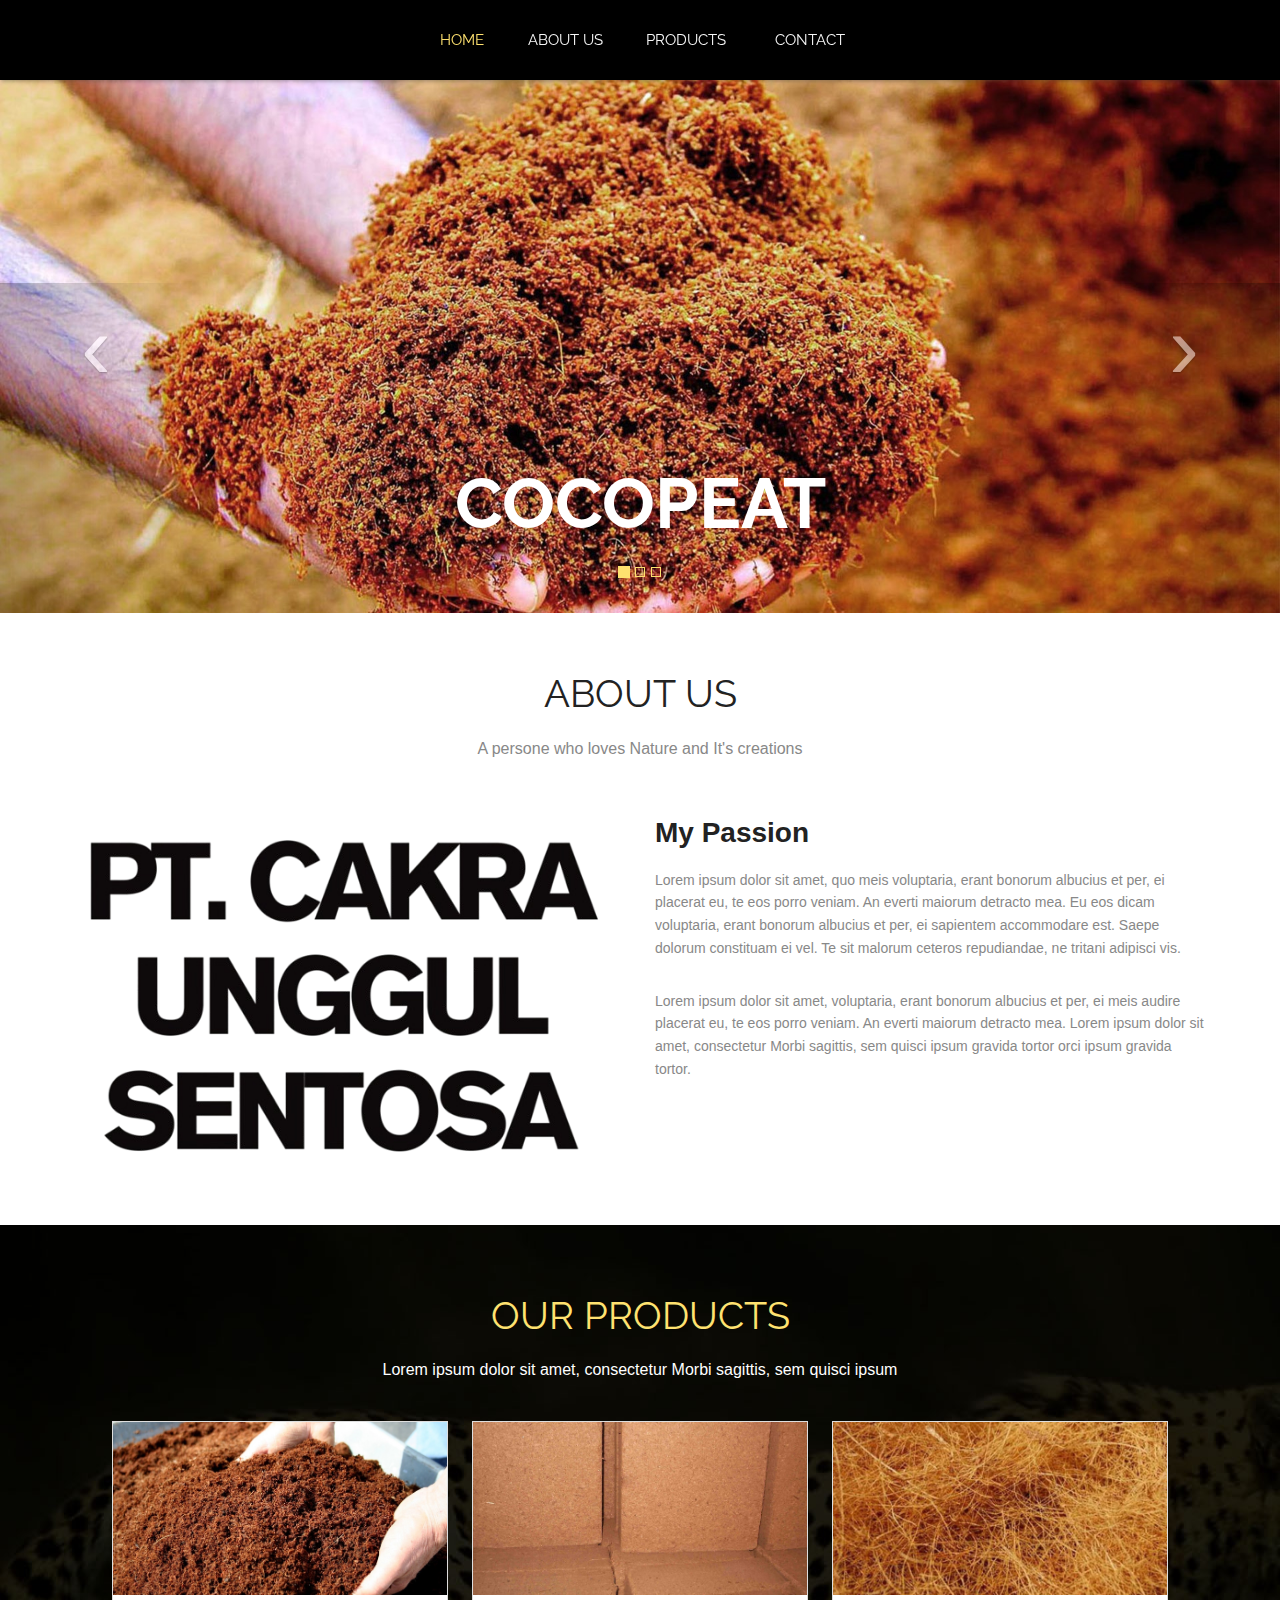
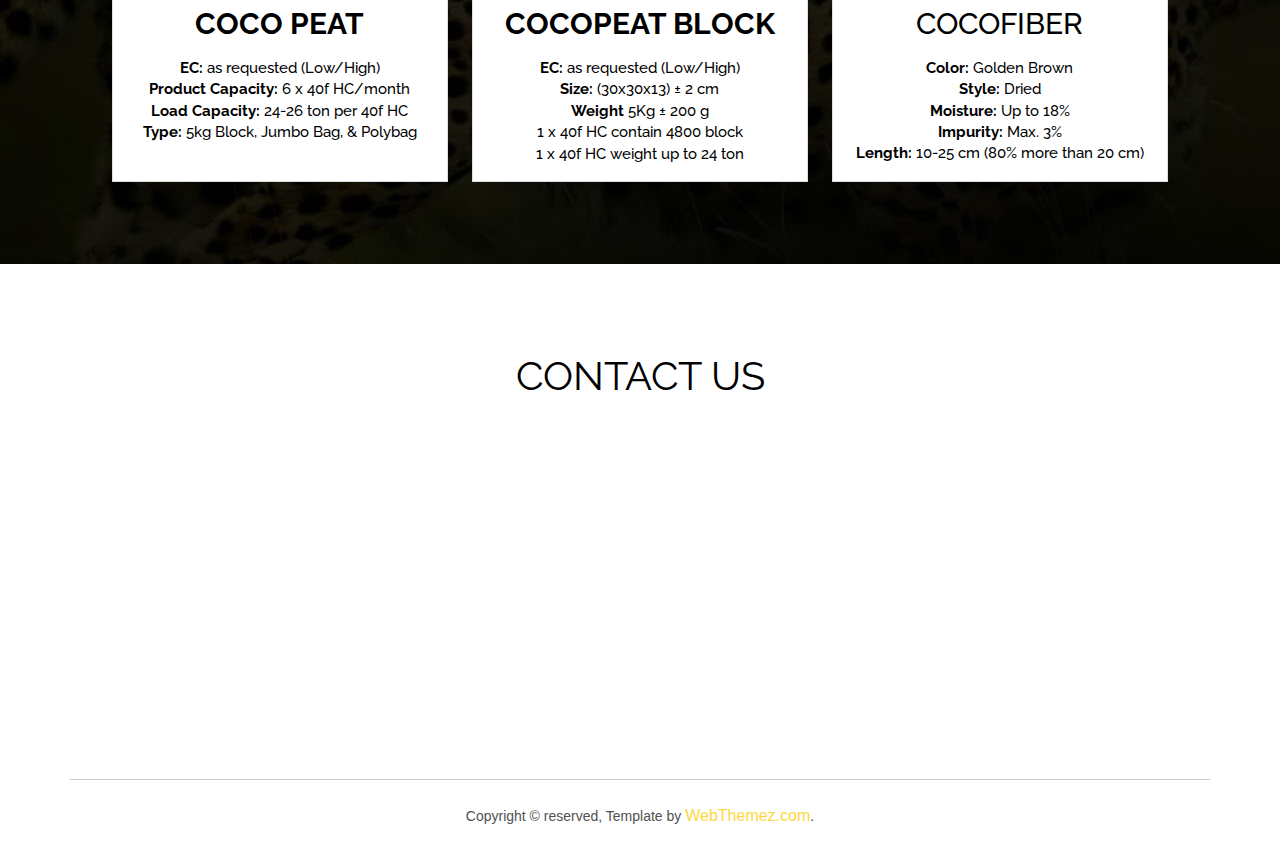
==== index.html @ 2fe438f1 "White Foot" ====
<!doctype html>
<html>
<head>
<meta charset="utf-8">
<meta name="viewport" content="width=device-width, maximum-scale=1">
<title>PT. Cakra Unggul Sentosa</title>
<link rel="icon" href="favicon.png" type="image/png">
<link href="css/bootstrap.min.css" rel="stylesheet" type="text/css">
<link rel="stylesheet" href="js/fancybox/jquery.fancybox.css" type="text/css" media="screen" />
<link href="css/style.css" rel="stylesheet" type="text/css"> 
<link href="css/font-awesome.css" rel="stylesheet" type="text/css"> 
<link href="css/animate.css" rel="stylesheet" type="text/css">
 
<!--[if lt IE 9]>
    <script src="js/respond-1.1.0.min.js"></script>
    <script src="js/html5shiv.js"></script>
    <script src="js/html5element.js"></script>
<![endif]-->
 
</head>
<body>
<!--Header_section-->
<header id="header_wrapper">
  <div class="container">
    <div class="header_box">
      <!--<div class="logo"><a href="#">Resume</a></div>-->
	<nav class="navbar navbar-inverse" role="navigation">
        <div class="navbar-header">
        <button type="button" id="nav-toggle" class="navbar-toggle" data-toggle="collapse" data-target="#main-nav"> <span class="sr-only">Toggle navigation</span> <span class="icon-bar"></span> <span class="icon-bar"></span> <span class="icon-bar"></span> </button>
        </div>
	    <div id="main-nav" class="collapse navbar-collapse navStyle">
			<ul class="nav navbar-nav" id="mainNav">
			  <li class="active"><a href="#carousel" class="scroll-link">Home</a></li>
			  <li><a href="#aboutUs" class="scroll-link">About Us</a></li>
			  <li><a href="#product" class="scroll-link">Products</a></li>
			  <!--<li><a href="#Portfolio" class="scroll-link">Portfolio</a></li> 
			  <li><a href="#experience" class="scroll-link">Awards</a></li> -->
			  <li><a href="#contact" class="scroll-link">Contact</a></li>
			</ul>
	    </div>
	</nav>
    </div>
  </div>
</header>
<!--Header_section--> 

<div id="carousel" class="carousel slide carousel-fade" data-ride="carousel">
    <ol class="carousel-indicators">
        <li data-target="#carousel" data-slide-to="0" class="active"></li>
        <li data-target="#carousel" data-slide-to="1"></li>
        <li data-target="#carousel" data-slide-to="2"></li>
    </ol>
    <!-- Carousel items -->
    <div class="carousel-inner">
        <div class="active item">
			<div class="caption zoomIn wow animated"> 		 
              <h2><strong>COCOPEAT</strong></h2>
            </div>	  
	    <img class="" src="img/peat-19.jpg" alt="">
	</div>
	    
        <div class="item">
	    <div class="caption zoomIn wow animated"> 		 			 
              <h2><strong>COCOPEAT BLOCK</strong></h2>
            </div>
	    <img class="" src="img/block-19.jpg" alt="">
	</div>
			  
        <div class="item">
	    <div class="caption zoomIn wow animated"> 		 			
              <h2><strong>COCOFIBER</strong></h2>
            </div>
	    <img class="" src="img/fiber-19.jpg" alt="">
	</div>
    </div>
    <!-- Carousel nav -->
    <a class="carousel-control left" href="#carousel" data-slide="prev">&lsaquo;</a>
    <a class="carousel-control right" href="#carousel" data-slide="next">&rsaquo;</a>
</div>


<section id="aboutUs"><!--Aboutus-->
<div class="inner_wrapper about-us aboutUs-container fadeInLeft animated wow">
  <div class="container">
    <h2>About Us</h2>
	<h6>A persone who loves Nature and It's creations</h6>
    <div class="inner_section">
      <div class="row">
      <div class="col-md-6"> <img class="img-responsive" src="img/logo.png" align=""> </div>
      <div class="col-md-6">
        <h3>My Passion</h3>
        <p>Lorem ipsum dolor sit amet, quo meis voluptaria, erant bonorum albucius et per, ei placerat eu, te eos porro veniam. An everti maiorum detracto mea. Eu eos dicam voluptaria, erant bonorum albucius et per, ei sapientem accommodare est. Saepe dolorum constituam ei vel. Te sit malorum ceteros repudiandae, ne tritani adipisci vis.</p> 
        <p>Lorem ipsum dolor sit amet, voluptaria, erant bonorum albucius et per, ei meis audire placerat eu, te eos porro veniam. An everti maiorum detracto mea. Lorem ipsum dolor sit amet, consectetur Morbi sagittis, sem quisci ipsum gravida tortor orci ipsum gravida tortor. </p>

	<!--<ul class="about-us-list">
	    <li class="points">Consectetur Morbi sagittis, sem quisci ipsum gravida tortor</li> 
            <li class="points">Sagittis, sem quis lacinia faucibus, orci ipsum gravida </li>
	    <li class="points">Ipsum dolor sit amet, consectetur Morbi sagittis, sem quisci</li>
	</ul><!-- /.about-us-list -->							 
      </div>
    </div>
  </div>
  </div> 
  </div>
</section>
<!--Aboutus--> 

<!--Products-->
<section id="product">
  <div class="ProdContainer">
    <h2>Our Products</h2>
	<h5>Lorem ipsum dolor sit amet, consectetur Morbi sagittis, sem quisci ipsum</h5>
	  
    <div class="card__wrap--outer">
        <div class="card__wrap--inner">
            <div class="card">
                <img src="img/peat-14.jpg">
                <div class="card__item">
                    <h4><b>Coco Peat</b></h4>
                </div>
                <div class="card__item flexible">
                    <h7><b>EC:</b> as requested (Low/High)</br>
                      <b>Product Capacity:</b> 6 x 40f HC/month</br>
                      <b>Load Capacity:</b> 24-26 ton per 40f HC<br>
					  <b>Type:</b> 5kg Block, Jumbo Bag, & Polybag
                    </h7>
                </div>
            </div>
        </div>
      
      <div class="card__wrap--inner">
            <div class="card">
                <img src="img/block-14.jpg">
                <div class="card__item">
                    <h4><b>Cocopeat Block</b></h4>
                </div>
                <div class="card__item  flexible">
                    <h7><b>EC:</b> as requested (Low/High)<br>
                      <b>Size:</b> (30x30x13) ± 2 cm<br>
					  <b>Weight</b> 5Kg ± 200 g<br>
                      1 x 40f HC contain 4800 block<br>
					  1 x 40f HC weight up to 24 ton
                    </h7>
                </div>
            </div>
        </div>
      
      <div class="card__wrap--inner">
            <div class="card">
                <img src="img/fiber-14.jpg">
                <div class="card__item">
                    <h4>CocoFiber</h4>
                </div>
                <div class="card__item flexible">
                    <h7>
					  <b>Color:</b> Golden Brown<br>
                      <b>Style:</b> Dried<br>
					  <b>Moisture:</b> Up to 18%<br>
					  <b>Impurity:</b> Max. 3%<br>
                      <b>Length:</b> 10-25 cm (80% more than 20 cm)
                    </h7>
                </div>
            </div>
        </div>
    </div>
  </div>
</section>
<!--Products-->

<!--Footer-->
<footer class="footer_wrapper" id="contact">
  <div class="container">
    <section class="page_section contact" id="contact">
      <div class="contact_section">
        <h2>Contact Us</h2>
      </div>
      <div class="row">
        <div class="col-lg-4 wow fadeInLeft">	
		 <div class="contact_info">
			<div class="detail">
				<h3><b>Office</b></h3>
                <p>Jl. Pulau Saleus II / 23 Denpasar</p>
            </div>
		 </div>
        </div>
        <div class="col-lg-4 wow fadeInLeft delay-06s">
		  <div class="contact_info">
			<div class="detail">
				<h3><b>Contact Us</b></h3>
            </div>
			<a href="https://wa.me/whatsappphonenumber" target="_blank">
		      <img src="img/wa.png" alt="WhatsApp Button" style="width: 300px; height: 63px; margin-top: 30px;">
		    </a>
			<br>
		    <div class="detail" style="margin-top: 30px;">
			  <h3><b>Email</b></h3>
			  <p>admin@sentosagroups.com</p>
            </div>
		  </div>
        </div>
		<div class="col-lg-4 wow fadeInLeft delay-06s">
          <ul class="social_links">
		    <h3><b> Follow Us</b></h3>
            <li class="twitter animated bounceIn wow delay-02s"><a href="javascript:void(0)"><i class="fa fa-twitter"></i></a></li>
            <li class="facebook animated bounceIn wow delay-03s"><a href="javascript:void(0)"><i class="fa fa-facebook"></i></a></li>
            <li class="instagram animated bounceIn wow delay-04s"><a href="javascript:void(0)"><i class="fa fa-instagram"></i></a></li>
          </ul>
        </div>
      </div>
    </section>
  </div>
  <div class="container">
    <div class="footer_bottom"><span>Copyright © reserved,    Template by <a href="http://webthemez.com">WebThemez.com</a>. </span> </div>
  </div>
</footer>

<script type="text/javascript" src="js/jquery-1.11.0.min.js"></script>
<script type="text/javascript" src="js/bootstrap.min.js"></script>
<script type="text/javascript" src="js/jquery-scrolltofixed.js"></script>
<script type="text/javascript" src="js/jquery.nav.js"></script> 
<script type="text/javascript" src="js/jquery.easing.1.3.js"></script>
<script type="text/javascript" src="js/jquery.isotope.js"></script>
<script src="js/fancybox/jquery.fancybox.pack.js" type="text/javascript"></script> 
<script type="text/javascript" src="js/wow.js"></script> 
<script type="text/javascript" src="js/custom.js"></script>

</body>
</html>
---- css/style.css ----
/*
Author URI: http://webthemez.com/
Note: 
Licence under Creative Commons Attribution 3.0 
-------------------------------------------------------*/

@charset "utf-8";
@import url(http://fonts.googleapis.com/css?family=Raleway:800,700,400);
@import url(http://fonts.googleapis.com/css?family=Signika:400,600);

/* Reset
---------------------------------*/
ul {
    list-style: none;
}

.figure {
    margin: 0px;
}

img {
    max-width: 100%;
}

a, a:hover, a:active {
    outline: 0px !important;
	text-decoration:none;
}
.clear {
    clear: both;
    display: block;
    overflow: hidden;
    visibility: hidden;
    width: 0;
    height: 0;
}
.clearfix:before,
.clearfix:after {
    content: '\0020';
    display: block;
    overflow: hidden;
    visibility: hidden;
    width: 0;
    height: 0;
}

.clearfix:after {
    clear: both;
}

/*carousel*/
.carousel-fade .carousel-inner .item {
  transition-property: opacity;
}
.carousel-fade .carousel-inner .item,
.carousel-fade .carousel-inner .active.left,
.carousel-fade .carousel-inner .active.right {
  opacity: 0;
}
.carousel-fade .carousel-inner .active,
.carousel-fade .carousel-inner .next.left,
.carousel-fade .carousel-inner .prev.right {
  opacity: 1;
}
.carousel-fade .carousel-inner .next,
.carousel-fade .carousel-inner .prev,
.carousel-fade .carousel-inner .active.left,
.carousel-fade .carousel-inner .active.right {
  left: 0;
  transform: translate3d(0,0,0);
}
.carousel-fade .carousel-control {
  z-index: 2;
}
.carousel,
.carousel-inner,
.carousel-inner .item {
  height: 100%;
}
.item:nth-child(1) {
  background: darkred;
}
.item:nth-child(2) {
  background: red;
}
.item:nth-child(3) {
  background: orange;
}
.caption {
position: absolute;
  
top: 64%;
  right: 0;
  padding: 25px; 
  padding-left: 25px; 
  left: 0;
}
.carousel-fade .carousel-control {
  z-index: 2;
  font-size: 90px;
  top: 38%;
}
.carousel-indicators li { 
  background-color: rgba(0,0,0,0);
  border: 1px solid #FEE16F;
  border-radius: 0;
}
.carousel-indicators .active { 
  background-color: #FEE16F;
}
.caption h2{
	color:#FFFFFF;
	line-height:15px;
	font-size: 70px;
	margin-top: 50px;
}
.caption strong { 
  font-size: 70px;
}

/* Common style */
.grid figure {
	position: relative;
	float: left;
	overflow: hidden;
	margin: 10px 1%;
	min-width: 320px;
	max-width: 480px;
	max-height: 360px;
	width: 48%;
	background: #3085a3;
	text-align: center;
	cursor: pointer;
}

.grid figure img {
	position: relative;
	display: block;
	min-height: 100%;
	max-width: 100%;
	opacity: 0.8;
}

.grid figure figcaption {
	padding: 2em;
	color: #fff;
	text-transform: uppercase;
	font-size: 1.25em;
	-webkit-backface-visibility: hidden;
	backface-visibility: hidden;
}

.grid figure figcaption::before,
.grid figure figcaption::after {
	pointer-events: none;
}

.grid figure figcaption,
.grid figure figcaption > a {
	position: absolute;
	top: 0;
	left: 0;
	width: 100%;
	height: 100%;
}

/* Anchor will cover the whole item by default */
/* For some effects it will show as a button */
.grid figure figcaption > a {
	z-index: 1000;
	text-indent: 200%;
	white-space: nowrap;
	font-size: 0;
	opacity: 0;
}

.grid figure h2 {
	word-spacing: -0.15em;
	font-weight: 300;
}

.grid figure h2 span {
	font-weight: 800;
}

.grid figure h2,
.grid figure p {
	margin: 0;
}

.grid figure p {
	letter-spacing: 1px;
	font-size: 68.5%;
}

/*---------------*/
/***** Oscar *****/
/*---------------*/

figure.effect-oscar {
	/* background: -webkit-linear-gradient(45deg, #22682a 0%, #9b4a1b 40%, #3a342a 100%); */
	background: linear-gradient(45deg, #22682a 0%,#9b4a1b 40%,#3a342a 100%);
}

figure.effect-oscar img {
	opacity: 0.9;
	-webkit-transition: opacity 0.35s;
	transition: opacity 0.35s;
}

figure.effect-oscar figcaption {
	padding: 3em;
	background-color: rgba(53, 46, 15, 0.58);
	-webkit-transition: background-color 0.35s;
	transition: background-color 0.35s;
}

figure.effect-oscar figcaption::before {
	position: absolute;
	top: 30px;
	right: 30px;
	bottom: 30px;
	left: 30px;
	border: 1px solid #fff;
	content: '';
}

figure.effect-oscar h2 {
	margin: 20% 0 10px 0;
	-webkit-transition: -webkit-transform 0.35s;
	transition: transform 0.35s;
	-webkit-transform: translate3d(0,100%,0);
	transform: translate3d(0,100%,0);
	color: #BEA726;
}

figure.effect-oscar figcaption::before,
figure.effect-oscar p {
	opacity: 0;
	-webkit-transition: opacity 0.35s, -webkit-transform 0.35s;
	transition: opacity 0.35s, transform 0.35s;
	-webkit-transform: scale(0);
	transform: scale(0);
}

figure.effect-oscar:hover h2 {
	-webkit-transform: translate3d(0,0,0);
	transform: translate3d(0,0,0);
	color: #FFFFFF;
}

figure.effect-oscar:hover figcaption::before,
figure.effect-oscar:hover p {
	opacity: 1;
	-webkit-transform: scale(1);
	transform: scale(1);
	color:#fff;+++++++
}

figure.effect-oscar:hover figcaption {
	background-color: rgba(58,52,42,0);
}

figure.effect-oscar:hover img {
	opacity: 0.4;
}

/* Styles
---------------------------------*/
body {
    background: #fff;
    font-family: 'Open Sans', sans-serif;
    font-size: 14px;
    font-weight: normal;
    color: #888888;
    margin: 0;
}

h2 {
    font-size: 38px;
    color: #222222;
    font-family: 'Raleway', sans-serif;
    font-weight: normal;
    margin: 0px 0 25px 0;
    text-align: center;
    text-transform: uppercase;
}

h3 {
    font-family: 'Open Sans', sans-serif;
    font-weight: 600;
    color: #222222;
    font-size: 18px;
    margin: 0 0 5px 0;
}

h6 {
    font-size: 16px;
    color: #888888;
    font-family: 'Open Sans', sans-serif;
    font-weight: 400;
    text-align: center;
    margin: 0 0 60px 0;
}

p {
    line-height: 24px;
    margin: 0;
}

/* Header Styles
---------------------------------*/

#header_wrapper {
    background: #000;
    padding: 15px 0px;
	
	box-shadow: 1px 1px 4px rgba(60, 60, 60, 0.44);
    position: relative;
}

.header_box {
    position: relative;
    /* z-index: 9999999999999999999999999999999999; */
}

.logo a{
    float: left;
	
    font-size: 28px;
    line-height: 50px;
    color: #FF6C71;
}

.res-nav_click {
    display: none;
}
	

/* Nav Styles
---------------------------------*/
.navbar-inverse {
    background-color: transparent;
    border-color: transparent;
}

.navbar {
    border: 0px solid #fff;
    min-height: 40px;
    margin-bottom: 0px;
}

.navbar-inverse .navbar-nav > li > a {
    color: #F7F7F7;
}

.navStyle {
    float: right;
}

.navStyle ul {
    list-style: none;
    padding: 0px;
}

.navStyle ul li {
    display: inline-block;
    margin: 0 5px;
}

.navStyle ul li:first-child {
	/*margin:0px;*/;
}

.navStyle ul li:last-child {
    margin: 0 0 0 10px;
}

.navStyle ul li a {
    display: block;
    font-size: 15px;
    color: #222222;
    font-family: 'Raleway', sans-serif;
    text-decoration: none;
    text-transform: uppercase;
    font-weight: 400;
    transition: all 0.2s ease-in-out;
    -moz-transition: all 0.2s ease-in-out;
    -webkit-transition: all 0.2s ease-in-out;
}

.navStyle ul li a:hover {
    color: #ED5441;
}

.navStyle > li > a:hover, .nav > li > a:focus {
    text-decoration: none;
    color: #ED5441;
    background-color: transparent;
}

.navbar-inverse .navbar-nav > li > a:hover, .navbar-inverse .navbar-nav > li > a:focus {
    color: #FFFFFF;
    background-color: transparent;
}

.navbar-inverse .navbar-nav > .active > a, .navbar-inverse .navbar-nav > .active > a:hover, .navbar-inverse .navbar-nav > .active > a:focus {
    color: #FEE16F;
    background-color: transparent;
    border-radius: 4px;
}

.navStyle > li.active > a,
.navStyle > li.active > a:hover {
    text-decoration: none;
    color: #ED5441;
    background-color: transparent;
}

.borderLeft {
    border-left: 1px solid #DADADA;
}

.borderTop {
    margin-top: 30px;
    border-top: 1px solid #DADADA;
}

.mrgTop {
    margin-top: 30px;
}

.text-center {
  text-align: center;
}
#head {
  background: #f4f4f4 url(../img/bg_head.jpg) top center;
  background-size: cover;
  color: #7C7C7C;
  padding: 120px 0;
}
#head img.img-circle {
  display: block;
  width: 140px;
  height: 140px;
  overflow: hidden;
  border: 8px dotted rgba(255, 255, 255, 0.23);
  margin: 0 auto 20px;
  box-shadow: 0px 2px 4px rgba(0, 0, 0, 0.18);
}
#head .title {
  font-family: Alice, Georgia, serif;
  font-size: 49px;
  font-size: 3.0625rem;
}
#head .title a {
  text-decoration: none;
  color: #333333;
}
#head .tagline {
  display: block;
  font-size: 14px;
  font-size: 0.875rem;
  line-height: 1.2em;
  color: #7C7C7C;
  margin: 5px 0 0;
}
#head .tagline b {
  font-weight: normal;
}
#head .tagline a {
  color: #5E5E5E;
}
.home #head {
  padding: 90px 0;
}
.home #head .title {
  font-size: 49px;
  font-size: 3.0625rem;
}
.home #head .tagline {
  font-size: 16px;
  font-size: 1rem;
  margin: 15px 0 0;
}

/* Top_content
---------------------------------*/

.top_cont_outer {
    background: #ED5441;
    position: relative; 
    background: url('../img/main2.jpg') no-repeat;
	background-size: cover; 
}

.hero_section {
    position: relative;
    padding-top: 72px;
}
.hero_wrapper {
background: rgba(10, 21, 37, 0.69);
height: 650px;
}
.white_pad {
    position: relative;
    right: 0px;
    bottom: 0px;
}

.white_pad img {
    position: absolute;
    right: 0px;
    bottom: 0px;
}

.top_left_cont {
    padding: 15px 0;
}

.top_left_cont h3 {
    font-size: 16px;
    color: #f56eab;
    margin: 0 0 20px 0;
    text-align: left;
    font-weight: 700;
}

.top_left_cont h2 {
    font-size: 36px;
    color: #FFF;
    line-height: 58px;
    margin: 0 0 26px 0;
    font-family: 'Raleway', sans-serif;
    text-align: center;
    text-transform: capitalize;
}

.top_left_cont h2 strong {
    font-weight: 400;
	
    color: #FFFFFF;
    font-size: 28px;
    text-transform: capitalize;
}

.top_left_cont p {
font-size: 18px;
color: #FFFFFF;
margin: 0 0 30px 0;
line-height: 33px;
text-align: center;
font-weight: normal;
font-size: 20px;
/* font-weight: 300; */
text-align: center;
letter-spacing: 1px;
}

a.read_more, a.read_more2 {
    font-family: 'Raleway', sans-serif;
    display: block;
    font-size: 20px;
    width: 178px;
    height: 46px;
    line-height: 46px;
    border-radius: 3px;
    text-align: center;
    text-transform: uppercase;
    font-weight: 400;
    transition: all 0.2s ease-in-out;
    -moz-transition: all 0.2s ease-in-out;
    -webkit-transition: all 0.2s ease-in-out;
    background: transparent;
    color: #fff;
    border: 1px solid #fff;
	margin:0 auto;
    text-transform: capitalize;
}
a.read_more{
	 color: #3C3C3C;
	 border: 1px solid #3C3C3C;
}
a.read_more2:hover, a.read_more:hover {
    background: #FFFFFF;
    color: #F74C4C;
    border: 1px solid #FFFFFF;
}
a.read_more:hover {
    background: #fff;
    color: #ED5441;
    border: 1px solid #ED5441;
}

div#main-nav {
  width: 100%;
  text-align: center;
}	
.navbar-nav {
  width: 100%;
}
.navbar-nav>li {
  float: initial !important;
}





/* Services
---------------------------------*/

#service {
    padding: 60px 0px;
    background: url('../img/slide4.jpg') top left no-repeat !important;
}
#service h2{
  color: #fff;

}
.service_wrapper {
    padding: 40px 0 40px;
}

.service_section {
}

.service_block {
    text-align: center;
    padding-left: 15px;
    padding-right: 15px; 
	position: relative;
}

.service_icon {  
    width: 90px;
    height: 85px;
    margin: 0px auto 25px; 
}

 

.service_icon span {
    background: transparent; 
    display: block;
    height: 95px;
    width: 95px;
	
    border: 1px solid #FFFFFF;
    border-radius: 50%;
    padding: 6px 0 0;
}

.service_icon i {
	color: #FEE16F;
	font-size: 40px;
	margin-top: 0;
	position: relative;
	top: 20px;
	z-index: 20;
	display: block;
	text-align: center;
}

.service_block h3 {
    font-family: 'Raleway', sans-serif;
    font-weight: 600;
    font-size: 25px;
    color: #fff;
	margin: 35px 0 15px; 
}
#service h6{
	color:#fff;
}
.service_block p {
    font-size: 16px;
    color: #A5A5A5;
    margin: 0 0 35px 0; 
}


/*Card Styling*/

#product {
    padding: 60px 0px;
    background: url('../img/slide4.jpg') top left no-repeat !important;
}

#product h2{
  color: #FFE270;
  font-size: 38px;
}

#product h4 {
    font-size: 30px;
    color: #000000;
    font-family: 'Raleway', sans-serif;
    margin: 0px 0 0px 0;
    text-align: center;
    text-transform: uppercase;
}

#product h5{
  color: #fff;
  text-align: center;
  font-size: 16px;
  font-family: 'Open Sans', sans-serif;
  font-weight: 400;
  text-align: center;
  margin: 0px 0 30px 0;
}

#product h6{
    font-size: 15px;
    color: #bfbfbf;
    font-family: 'Raleway', sans-serif;
    font-weight: 500;
    text-align: left;
    display: block;
	margin: 0 0 0 0;
}

#product h7 {
    font-size: 15px;
    color: #000000;
    font-family: 'Raleway', sans-serif;
    font-weight: 500;
    text-align: center;
    display: block;
	margin: 0 0 10px 0;
}

.ProdContainer {
  width: 100%;
  max-width: 1080px;
  margin: 10px auto;
}

.card {
    border: 1px solid #dedede;
    background-color: white;
}

.card__wrap--inner {
            padding: 12px;
        }

.card__item {
        padding: 12px 18px 6px 18px;
    }

.card__sub {
        padding: 0 18px;
    }

.card__footer {
        padding: 18px;
        overflow: hidden;
        border-top: 1px solid #dedede;
    }

/*Card Flex Code*/

.card {
    display: flex;
    flex-direction: column;
    width: 100%;
}

.card__wrap--outer {
            display: flex;
            flex-direction: row;
            flex-wrap: wrap;
            width: 100%;
        }

.card__wrap--inner {
            display: flex;
            flex-direction: row;
            width: 100%;
        }

@media (min-width: 480px) {

.card__wrap--inner { 
                width: 50%
        }
            }

@media (min-width: 1024px) {

.card__wrap--inner { 
                width: 33.33%
        }
            }

.flexible {
    flex-grow: 1;
}

/* Latest Work
---------------------------------*/


#work_outer {
    background: #f9f9f9;
    padding: 70px 0px;
    position: relative;
}

.work_pic {
    position: absolute;
    right: 0;
    top: 25%;
    width: 50%;
}

.inner_section {
    padding: 0px;
}

.service-list {
    padding: 0 0 0 0;
    font-size: 14px;
    margin-bottom: 40px;
}

.service-list-col1 {
    float: left;
    width: 60px;
    text-align: center;
}

.service-list-col1 i {
    display:;
    color: #888;
    font-size: 19px;
    font-style: normal;
    line-height: 20px;
}

.service-list-col2 {
    overflow: hidden;
}

.page_section.alabaster {
    background: #fafafa;
}

.work_bottom {
    padding: 20px 0 0 0px;
}

.work_bottom span {
    font-size: 18px;
    color: #333333;
    display: block;
    margin: 0 0 20px 0;
}

a.contact_btn {
    background: #fff;
    text-transform: uppercase;
    display: block;
    width: 176px;
    height: 49px;
    text-align: center;
    line-height: 49px;
    font-size: 16px;
    color: #ED5441;
    border-radius: 3px;
    font-family: 'Raleway', sans-serif;
    font-weight: 600;
    border: 2px solid #ED5441;
    transition: all 0.2s ease-in-out;
    -moz-transition: all 0.2s ease-in-out;
    -webkit-transition: all 0.2s ease-in-out;
}

a.contact_btn:hover {
    background: #ED5441;
    color: #fff;
}

.input-text {
    background: transparent;
}


/* Portfolio
---------------------------------*/


#Portfolio {
    padding: 60px 0px;
}

.Portfolio-nav {
    padding: 0;
    margin: 0 0 45px 0;
    list-style: none;
    text-align: center;
}

.Portfolio-nav li {
    margin: 0 10px;
    display: inline;
}

.Portfolio-nav li a {
    display: inline-block;
    padding: 10px 22px;
    font-size: 12px;
    line-height: 20px;
    color: #222222;
    border-radius: 4px;
    text-transform: uppercase;
    background: #f7f7f7;
    margin-bottom: 5px;
    transition: all 0.3s ease-in-out;
    -moz-transition: all 0.3s ease-in-out;
    -webkit-transition: all 0.3s ease-in-out;
}

.Portfolio-nav li a:hover {
    background: #ED5441;
    color: #fff;
    text-decoration: none;
}

.portfolioContainer {
    margin: 0 auto;
    padding-left: 15px;
    width: auto !important;
}

.Portfolio-box {
    text-align: center;
    width: 350px;
    overflow: hidden;
    float: left;
    padding: 12px 0px;
}

.Portfolio-box img {
    transition: all 0.3s ease-in-out;
    -moz-transition: all 0.3s ease-in-out;
    -webkit-transition: all 0.3s ease-in-out;
}

.Portfolio-box img:hover {
    opacity: 0.6;
}

.Portfolio-nav li a.current {
    background: #ED5441;
    color: #fff;
    text-decoration: none;
}

img {
    max-width: 100%;
}

/* no transition on .isotope container */

.isotope .isotope-item {
  /* change duration value to whatever you like */
    -webkit-transition-duration: 0.6s;
    -moz-transition-duration: 0.6s;
    transition-duration: 0.6s;
}

.isotope .isotope-item {
    -webkit-transition-property: -webkit-transform, opacity;
    -moz-transition-property: -moz-transform, opacity;
    transition-property: transform, opacity;
}

.page_section.paddind {
    padding-bottom: 60px;
}


/* Happy Clients
---------------------------------*/



#clients {
    padding: 60px 0px;
}

.client_area {
    width: 960px;
    margin: 0px auto;
}

.client_section {
    padding: 35px 0 0 0;
}

.client_section.btm {
    padding: 20px 0 0 0;
}

.client_profile {
    float: left;
    text-align: center;
}

.client_profile.flt {
    float: right;
}

.client_profile_pic {
    border-radius: 50%;
    border: 2px solid #f5f5f5;
    margin: 0 0 15px 0;
    width: 220px;
    height: 220px;
}

.client_profile_pic img {
    border-radius: 50%;
    border: 3px solid #f5f5f5;
}

.client_profile h3 {
    font-size: 18px;
    color: #49b5e7;
    margin: 0 0 0 0;
}

.client_profile span {
    display: block;
    font-size: 16px;
    color: #888888;
}

/* Clients
---------------------------------*/


.client_logos {
    background: #11D25D;
    padding: 60px 0;
    margin-top: 60px;
}

.client_logos ul {
    padding: 0;
    margin: 0;
    list-style: none;
    text-align: center;
}

.client_logos ul li {
    display: inline;
    margin: 0 25px;
}

.client_logos ul a {
    display: inline-block;
    margin: 0 20px;
}

.page_section.team {
    padding: 60px 0;
}

.page_section.team h6 {
    margin-bottom: 40px;
}

/* About Us
--------------------------- */
 
.aboutUs-container {
background-repeat: no-repeat;
background-position: right;
background-size: auto 100%;
background-position-y: 70px;
}
#about-us, h2, h3, h6, p {
/* color: #0A1525; */
}
#about-us .read-more{
	border: 1px solid #ED5441;
	color: #1a1a1a;
}

#about-us .read-more:hover{
	background-color: #e74c3c;
	border: 1px solid #e74c3c;
	color: #fff;
}
.about-us-post-container{
	background-repeat: no-repeat;
	background-position: right;
	background-size: auto 100%;
}
.about-us{ 
}
.about-us h3{
	font-size:28px;
}
.points{ 
	margin-bottom: 10px;
	font-size:14px;
	padding-left:0px;
}
.about-us p{
	/*font-size: 0.9375em;*/
	line-height: 1.625em;
	padding: 15px 0;
}
.about-us .about-us-list{
	list-style: none;
	margin-bottom: 20px;
	padding-left:0px;
	padding: 25px 25px 15px;
	background-color: #EDEDED;
}

.about-us .points{
	position: relative;
	list-style-type: none;
	padding: 5px 0 5px 30px;
	color: #010100;
}

.about-us .points:before{
	content: "\f058";
	position: absolute;
	font-family: FontAwesome;
	font-size: 1.125em;
	color: #F74D4D;
	left: 0px;
	top: 3px;
}

.about-us-link a:first-child{
	margin-left: 0;
}


/* Team
---------------------------------*/
.team_section {
    max-width: 993px;
    margin: 0 auto;
}

.team_area {
    width: 30.66%;
    margin-right: 3.82979%; 
    overflow: hidden;
    text-align: center;
    float: left;
}

.team_area span {
    margin-bottom: 24px;
    display: block;
}

.team_area:nth-of-type(3n+0) {
    margin: 0;
}

.team_box {
    width: auto;
    height: auto;
    position: relative;
    border-radius: 50%;
    margin: 0px 3px 25px 3px;
}
/*
.team_box_shadow {
    transition: all 0.3s ease-in-out;
    -moz-transition: all 0.3s ease-in-out;
    -webkit-transition: all 0.3s ease-in-out;
    position: absolute;
    width: 100%;
    height: 26%;
    z-index: 10;
    bottom: 0px;
} */

.team_box_shadow a {
    display: block;
    width: 100%;
    height: 100%; 
}

.team_box:hover .team_box_shadow {
    box-shadow: inset  0px 0px 0px 148px rgba(17,17,17,0.80);
}

.team_box:hover ul {
    display: block;
    opacity: 1;
}

.team_box img {
    display: block;
    border-radius: 0%;
    width: 90%;
    margin: 0 auto;
}

.team_box ul {
    display: block;
    padding: 0;
    margin: 0;
    list-style: none;
    position: absolute;
    left: 0;
    top: 88%;
    width: 100%;
    text-align: center;
    margin-top: -14px;
    z-index: 15;
    transition: all 0.6s ease-in-out;
    -moz-transition: all 0.6s ease-in-out;
    -webkit-transition: all 0.6s ease-in-out;
}

.team_box ul li {
    display: inline-block;
    margin: 0 11px;
	width: 34px; 
border-radius: 50%;
background: #fff;
padding: 10px 0 4px;
margin-bottom: 5px;
}

.team_box ul li a { 
    display: inline-block;
    font-size: 18px;
    color: #232323;
    transition: all 0.3s ease-in-out;
    -moz-transition: all 0.3s ease-in-out;
    -webkit-transition: all 0.3s ease-in-out;
}

.team_box ul li a:hover, .team_box ul li a:focus {
    text-decoration: none;
}

.team_box ul li a.fa-twitter:hover {
    color: #55acee;
}

.team_box ul li a.fa-facebook:hover {
    color: #3b5998;
}

.team_box ul li a.fa-instagram:hover {
    color: #c13584;
}

.team_box ul li a.fa-pinterest:hover {
    color: #cb2026;
}

.team_box ul li a.fa-google-plus:hover {
    color: #dd4b39;
}
 .img-circle {
border-radius: 50%;
}
.centered {
text-align: center;
/* background: #0A1525; */
}
#team .fa {
width: 30px;
height: 30px;
margin: 0 3px;
border-radius: 100%;
font-size: 15px;
line-height: 30px;
outline: 0;
color: #fff;
background-color: #11D25D;
-webkit-transition: all .3s;
-moz-transition: all .3s;
transition: all .3s;
}
#aboutUs {
    padding: 60px 0;
    background: #fff;
}

/* Contact
---------------------------------*/
.page_section.contact {
    padding: 90px 0 100px;
}
 
.contact_section {
    margin: 0 0 20px 0;
}

.contact_section h2 {
    font-size: 40px;
    color: #000000;
    margin: 0 0 50px 0;
    text-transform: uppercase;
}

.contact_block {
    text-align: center;
}

.contact_block_icon {
    border-radius: 50%;
    height: 85px;
    width: 85px;
    margin: 0px auto 20px;
}

.contact_block_icon.icon2 {
    border-color: #ED5441;
}

.contact_block_icon.icon3 {
    border-color: #49b5e7;
}

.contact_block_icon span {
    background: none repeat scroll 0 0 #f56eab;
    border: 5px solid #000000;
    border-radius: 50%;
    display: block;
    height: 100%;
    width: 100%;
}

.contact_block_icon.icon2 {
    border-color: #ED5441;
}

.contact_block_icon.icon2 span {
    background: #ED5441;
}

.contact_block_icon.icon3 {
    border-color: #49b5e7;
}

.contact_block_icon.icon3 span {
    background: #49b5e7;
}

.contact_block_icon i {
    color: #000000;
    font-size: 36px;
    margin-top: 0;
    position: relative;
    top: 26px;
    z-index: 20;
}

.contact_block span {
    display: block;
    font-size: 16px;
    color: #000000;
    line-height: 20px;
}

.contact_block span a {
    display: block;
    font-size: 16px;
    color: #000000;
    line-height: 20px;
}

.contact_info {
    font-size: 15px;
    margin: 0 0 0 20px;
    padding-left: 0;
}

.contact_info  h3 {
    font-size: 18px;
    font-weight: 600;
    color: #000000;
}

.contact_info p {
    line-height: 28px;
    display: block;
    font-size: 16px;
    color: #000000;
    margin: 0 0 30px;
}

.social_links {
    padding:0;
    margin: 0 0 0 30px;
    display: block;
    overflow: hidden;
    list-style: none;
}

.social_links h3 {
    font-size: 18px;
    font-weight: 600;
    color: #000000;
	margin: 0 0 0 15px;
}

.social_links li {
    float: left;
}

.social_links li a {
    display: block;
    width: 50px;
    height: 50px;
    text-align: center;
    line-height: 50px;
    font-size: 25px;
    color: #000000;
}

.social_links li a:hover, .social_links li a:focus {
    text-decoration: none;
    border-radius: 80px;
}

.twitter a:hover {
    color: #55acee;
}

.facebook a:hover {
    color: #3b5998;
}

.pinterest a:hover {
    color: #cb2026;
}

.gplus a:hover {
    color: #dd4b39;
}

.instagram a:hover {
    color: #c13584;
}
 

.form {
    margin: 0 66px 0 30px;
}

.input-text {
    padding: 15px 16px;
    border: 1px solid #ccc;
    width: 100%;
    height: 50px;
    display: block;
    border-radius: 4px;
    font-size: 15px;
    color: #aaa;
    margin: 0 0 15px 0;
    transition: all 0.3s ease-in-out;
    -moz-transition: all 0.3s ease-in-out;
    -webkit-transition: all 0.3s ease-in-out;
}

.input-text:focus {
    border: 1px solid #fff;
    outline: 0;
    -webkit-box-shadow: inset 0 1px 1px rgba(0, 0, 0, 0.075), 0 0 8px rgba(124, 197, 118, 0.3);
    -moz-box-shadow: inset 0 1px 1px rgba(0, 0, 0, 0.075), 0 0 8px rgba(124, 197, 118, 0.3);
    box-shadow: inset 0 1px 1px rgba(0, 0, 0, 0.075), 0 0 8px rgba(124, 197, 118, 0.3);
}

.input-text.text-area {
    height: 230px;
    resize: none;
    overflow: auto;
    
}

.input-btn {    
    width: 175px;
    height: 50px;
    letter-spacing: 0px;
    background: #FED93E;
    border-radius: 3px;
    color: #000000;
    font-size: 16px;
    text-transform: uppercase;
    font-weight: 600;
    border: 0px;
    transition: all 0.3s ease-in-out;
    -moz-transition: all 0.3s ease-in-out;
    -webkit-transition: all 0.3s ease-in-out;
}

.input-btn:hover {
    background: #fff;
    color: #222;
}

/* Footer
---------------------------------*/

.footer_wrapper {
    background: #ffffff;
}

.footer_bottom {
    border-top: 1px solid #cccccc;
    padding: 25px 0;
}

.footer_bottom span {
    display: block;
    font-size: 14px;
    color: #515151;
    text-align: center;
}

.footer_bottom span a {
    display: inline-block;
    color: #FDD83D;
    font-size: 16px;
    transition: all 0.3s ease-in-out;
    -moz-transition: all 0.3s ease-in-out;
    -webkit-transition: all 0.3s ease-in-out;
}

.footer_bottom span a:hover {
    color: #fff;
}

/* Animation Timers
---------------------------------*/
.delay-02s {
    animation-delay: 0.2s;
    -webkit-animation-delay: 0.2s;
}

.delay-03s {
    animation-delay: 0.3s;
    -webkit-animation-delay: 0.3s;
}

.delay-04s {
    animation-delay: 0.4s;
    -webkit-animation-delay: 0.4s;
}

.delay-05s {
    animation-delay: 0.5s;
    -webkit-animation-delay: 0.5s;
}

.delay-06s {
    animation-delay: 0.6s;
    -webkit-animation-delay: 0.6s;
}

.delay-07s {
    animation-delay: 0.7s;
    -webkit-animation-delay: 0.7s;
}

.delay-08s {
    animation-delay: 0.8s;
    -webkit-animation-delay: 0.8s;
}

.delay-09s {
    animation-delay: 0.9s;
    -webkit-animation-delay: 0.9s;
}

.delay-1s {
    animation-delay: 1s;
    -webkit-animation-delay: 1s;
}

.delay-12s {
    animation-delay: 1.2s;
    -webkit-animation-delay: 1.2s;
}


/*new_profolio*/



	
/* Portfolio */	
	
.container.portfolio_title {
    padding-bottom: 0px;
}

#portfolio {
    padding: 60px 0 40px;
}



/* Portfolio Filters */	

#filters {
    margin-top: 10px;
    margin-bottom: 40px;
    text-align: center;
    display: block;
    float: none;
    z-index: 2;
    position: relative;
}

#filters ul li {
    display: inline-block;
    margin: 0 5px;
}

#filters ul li a {
    display: block;
}

#filters ul li a h5 {
    background: none repeat scroll 0 0 #f7f7f7;
    border-radius: 4px;
    display: inline-block;
    
    font-size: 12px;
    line-height: 20px;
    margin-bottom: 5px;
    padding: 10px 22px;
    text-transform: uppercase;
    transition: all 0.3s ease-in-out 0s;
    background: #fff;
    border: #C2C2C2 solid 1px;
    color: #7C7C7C;
}

#filters ul li a:hover h5, #filters ul li a.active h5 {
    background: #000000;
    color: #FEE16F;
    text-decoration: none;
    border: #000000 solid 1px;
}

.section-title h2 {
    color: #222222;
    font-family: 'Raleway', sans-serif;
    font-size: 34px;
    letter-spacing: -1px;
    margin: 0 0 15px;
    text-align: center;
    text-transform: uppercase;
}

.section-title span {
    display: block;
    color: #888888;
    font-family: 'Open Sans',sans-serif;
    font-size: 16px;
    font-weight: 400;
    margin: 0 0 60px;
    text-align: center;
}
#techSkills{
padding:80px 0 60px;
}
 .progress {
  height: 20px;
  margin-bottom: 20px;
  overflow: hidden;
  background-color: #f5f5f5;
  border-radius: 0;
}
.progress {
    position: relative;
	height: 25px;
}
.progress > .progress-type {
	position: absolute;
	left: 0px;
	font-weight: 400;
	padding: 3px 30px 2px 10px;
	color: rgba(255, 255, 255, 0.54);
	background-color: rgba(25, 25, 25, 0.2);
}
.progress > .progress-completed {
	position: absolute;
	right: 0px;
	font-weight: 400;
	padding: 3px 10px 2px;
}

/* Portfolio Items */	

#portfolio_wrapper {
    position: relative;
    padding: 0;
    width: 100%;
    margin: 0 auto;
    display: block;
}

#portfolio_wrapper .one-four {
    margin: 0!important;
    line-height: 0;
    width: 25%;
    padding: 0;
    position: relative;
}

.portfolio-item {
    padding: 0;
    position: relative;
    overflow: hidden;
}

.portfolio-item .portfolio_img {
    overflow: hidden;
    display: block;
    position: relative;
}

.portfolio-item .portfolio_img img {
    width: 100%;
    height: auto;
}

.portfolio-item:hover .item_overlay {
    opacity: 1;
    transition: all 0.4s ease 0s;
    -moz-transition: all 0.4s ease 0s;
    -webkit-transition: all 0.4s ease 0s;
    -ms-transition: all 0.4s ease 0s;
    -o-transition: all 0.4s ease 0s;
}

.item_overlay {
    width: 100%;
    height: 100%;
    position: absolute;
    top: 0;
    left: 0;
    opacity: 0;
    transition: all 0.3s ease 0s;
    -moz-transition: all 0.3s ease 0s;
    -webkit-transition: all 0.3s ease 0s;
    -o-transition: all 0.3s ease 0s;
    cursor: pointer;
}

.open-project-link {
    width: 100%;
    height: 100%;
    position: absolute;
    z-index: 100;
}

.item_overlay:hover {
    background:rgba(89, 89, 89, 0.7);
}

.item_info {
    position: absolute;
    height: 100px;
    width: 100%;
    top: 50%;
    margin-top: -50px;
    text-align: center;
}

.project_name {
    color: #fff;
    text-transform: uppercase;
    margin-top: 25px;
    
    opacity: 0;
    font-size: 18px;
    transition: all 0.2s ease 0s;
    -moz-transition: all 0.2s ease 0s;
    -webkit-transition: all 0.2s ease 0s;
    -ms-transition: all 0.2s ease 0s;
    -o-transition: all 0.2s ease 0s;
    position: relative;
    z-index: 10;
}

.portfolio-item:hover .project_name {
    opacity: 1;
    -webkit-transition: opacity .1s .2s;
    -moz-transition: opacity .1s .2s;
    -ms-transition: opacity .1s .2s;
    -o-transition: opacity .1s .2s;
    transition: opacity .1s .2s;
}

.project_catg {
    font-size: 14px;
    color: #fff;
    opacity: 0;
    margin-top: 0px;
    transition: all 0.2s ease 0s;
    -moz-transition: all 0.2s ease 0s;
    -webkit-transition: all 0.2s ease 0s;
    -ms-transition: all 0.2s ease 0s;
    -o-transition: all 0.2s ease 0s;
}

.portfolio-item:hover .project_catg {
    opacity: 0.8;
    -webkit-transition: opacity .1s .2s;
    -moz-transition: opacity .1s .2s;
    -ms-transition: opacity .1s .2s;
    -o-transition: opacity .1s .2s;
    transition: opacity .1s .2s;
}

.zoom-icon {
    left: 50%;
    margin-left: -20px;
    position: inherit;
    width: 40px;
    height: 40px;
    margin-top: 40px;
    opacity: 0;
    background: url(images/zoom.png);
    background-size: 40px 40px;
    transition: all 0.3s ease 0.1s;
    -moz-transition: all 0.3s ease 0.2s;
    -webkit-transition: all 0.3s ease 0.2s;
    -ms-transition: all 0.3s ease 0.2s;
    -o-transition: all 0.3s ease 0.2s;
}

.portfolio-item:hover .zoom-icon {
    opacity: 1;
    margin-top: 0px;
    -webkit-transition: opacity .3s .2s, margin-top .3s .2s;
    -moz-transition: opacity .3s .2s, margin-top .3s .2s;
    -ms-transition: opacity .3s .2s, margin-top .3s .2s;
    -o-transition: opacity .3s .2s, margin-top .3s .2s;
    transition: opacity .3s .2s, margin-top .3s .2s;
}
	
	
	
	
/* Portfolio Isotope Transitions */	

.isotope, .isotope .isotope-item {
    -webkit-transition-duration: 0.8s;
    -moz-transition-duration: 0.8s;
    -ms-transition-duration: 0.8s;
    -o-transition-duration: 0.8s;
    transition-duration: 0.8s;
}

.isotope {
    -webkit-transition-property: height, width;
    -moz-transition-property: height, width;
    -ms-transition-property: height, width;
    -o-transition-property: height, width;
    transition-property: height, width;
}

.isotope .isotope-item {
    -webkit-transition-property: -webkit-transform, opacity;
    -moz-transition-property: -moz-transform, opacity;
    -ms-transition-property: -ms-transform, opacity;
    -o-transition-property: -o-transform, opacity;
    transition-property: transform, opacity;
}

.isotope.no-transition, .isotope.no-transition .isotope-item, .isotope .isotope-item.no-transition {
    -webkit-transition-duration: 0s;
    -moz-transition-duration: 0s;
    -ms-transition-duration: 0s;
    -o-transition-duration: 0s;
    transition-duration: 0s;
}



/* Portfolio Expander */	



#project_container {
    display: none;
    background-color: #FFF;
}

#project-page-button-fullscreen {
    height: auto;
    z-index: 100;
    position: absolute;
    right: 30px;
    top: 30px;
}

#project-page-button-fullscreen li {
    display: inline-block;
    font-size: 30px;
}

#project-page-button-fullscreen li a {
    background: url(images/close.png) no-repeat #fff;
    background-size: 50px 50px;
    width: 50px;
    height: 50px;
    display: block;
    border-radius: 50px;
    opacity: 0.5;
}

#project-page-button-fullscreen li a:hover {
    opacity: 1;
}

#project-page-button {
    text-align: center;
    margin-bottom: 20px;
    height: auto;
    position: relative;
    z-index: 100;
}

#project-page-button li {
    display: inline-block;
    margin: 60px 10px 0px 10px;
    font-size: 30px;
}

#project_data {
    margin-bottom: 0px;
}

.project-section-title {
    text-align: center;
    margin-bottom: 40px;
}

.project-section-title h1 {
    margin-bottom: 5px!important;
    letter-spacing: 1px;
    font-family: 'Raleway', sans-serif;
}

.project-page {
    background-color: #FFF;
    width: 100%;
    height: auto;
    left: 0;
    padding-bottom: 40px;
}

	
/* Portfolio*/	
	
	
.project-image-slider .bx-wrapper .bx-next {
    background: url("images/project_slider_right.png") no-repeat;
    background-size: 35px 65px;
    opacity: 0.3;
    right: -90px;
}

.project-image-slider .bx-wrapper .bx-prev {
    background: url("images/project_slider_left.png") no-repeat;
    background-size: 35px 65px;
    opacity: 0.3;
    left: -90px;
}

.project-image-slider .bx-wrapper .bx-next:hover, .project-image-slider .bx-wrapper .bx-prev:hover {
    opacity: 1;
    background-position: 0;
}

.project-image-slider .bx-wrapper .bx-controls-direction a {
    height: 65px;
    margin-top: -33px;
    outline: 0 none;
    position: absolute;
    text-indent: -9999px;
    top: 50%;
    width: 35px;
    z-index: 100;
}
	
/* Portfolio Normal Expander */		
	
.project-description {
    margin-top: 40px;
    margin-bottom: 20px;
    width: 100%;
    height: auto;
}

.small-border {
    height: 2px;
    width: 50px;
    background-color: #ddd;
    margin-bottom: 15px;
}

.visit-project {
    width: 100%;
    text-align: center;
    border-top: 1px solid #ddd;
    margin-top: 20px;
    padding: 55px 0 20px 0;
}

.project-description h5 {
    color: #222222;
    text-transform: uppercase;
    margin-bottom: 5px;
}
	
	
	
/* Portfolio FullScreen Expander */			
	
#cycle-loader {
    height: 32px;
    left: 50%;
    margin: -8px 0 0 -8px;
    position: absolute;
    top: 50%;
    width: 32px;
    z-index: 999;
}

#arrow_left {
    top: 50%;
    height: 60px;
    position: absolute;
    left: 30px;
    width: 32px;
    z-index: 1000;
    margin-top: -30px;
}

#arrow_right {
    top: 50%;
    height: 60px;
    position: absolute;
    right: 30px;
    width: 32px;
    z-index: 1000;
    margin-top: -30px;
}

#arrow_left:hover, #arrow_right:hover {
    margin-top: -28px;
}

#arrow_left:active, #arrow_right:active {
    margin-top: -28px;
}

div.mc-image {
    -webkit-transition: opacity 1s ease-in-out;
    -moz-transition: opacity 1s ease-in-out;
    -o-transition: opacity 1s ease-in-out;
    transition: opacity 1s ease-in-out;
    -webkit-background-size: cover;
    -moz-background-size: cover;
    -o-background-size: cover;
    background-size: cover;
    background-position: center center;
    background-repeat: no-repeat;
    height: 100%;
    overflow: hidden;
    width: 100%;
}

.in-slide-content div.info-slide {
    background: #FFF url(images/info.png) no-repeat left bottom;
    background-size: 46px 46px;
    position: absolute;
    top: 30px;
    left: 30px;
    width: 46px;
    height: 46px;
    margin: 0;
    display: block;
    text-indent: 10px;
    -moz-border-radius: 23px;
    -webkit-border-radius: 23px;
    border-radius: 23px;
    cursor: pointer;
    z-index: 1000;
    -ms-filter: "progid: DXImageTransform.Microsoft.Alpha(Opacity=50)";
    filter: alpha(opacity=0.5);
    opacity: 0.5;
    -webkit-transition: all 0.3s;
    -moz-transition: all 0.3s;
    -o-transition: all 0.3s;
    -ms-transition: all 0.3s;
    transition: all 0.3s;
}

.in-slide-content div.info-slide:hover {
    width: 200px;
    background: #FFF;
    position: absolute;
    bottom: 40px;
    padding: 10px 20px;
    text-indent: 0px;
    moz-border-radius: 0px;
    -webkit-border-radius: 0px;
    border-radius: 0px;
    z-index: 1000;
    -ms-filter: "progid: DXImageTransform.Microsoft.Alpha(Opacity=100)";
    filter: alpha(opacity=1);
    opacity: 1;
}

.in-slide-content h2, .in-slide-content p {
    padding: 0;
    margin: 0;
    font-size: 12px;
    line-height: 24px;
}

.in-slide-content h2 {
    font-size: 14px;
    color: #444;
    text-shadow: none;
    font-weight: normal;
    text-transform: uppercase;
    z-index: 1001;
    position: relative;
    white-space: nowrap;
}

.info-slide p {
    color: #aaa;
    font-size: 13px;
    text-shadow: none;
    z-index: 1001;
    position: relative;
    margin: 0;
    font-weight: normal;
    white-space: nowrap;
}

.in-slide-content div.info-slide h2 {
    display: none;
    padding: 10px 10px 0 10px;
}

.in-slide-content div.info-slide p {
    display: none;
    padding: 0px 10px 10px 10px;
}

.in-slide-content div.info-slide:hover h2, .in-slide-content div.info-slide:hover p {
    display: inherit;
    padding: 0;
}

/*-------------------
-----News Styles-----
---------------------*/    
.timeline{
    position:relative;
    margin-bottom:100px;
    z-index:1;
}

.timeline:before{
    display:block;
    content:"";
    position:absolute;
    width:50%;
    height:100%;
    left:1px;
    top:0;
    border-right:1px solid #F74D4D;
    z-index:-1;
} 

.timeline:after{
    display:block;
    content:"";
    position:absolute;
    width:50%;
    height:100px;
    left:1px;
    bottom:-105px;
    border-right:1px dashed #F74D4D;
    z-index:-1;
} 

.timeline .date-title{
    text-align:center;
    margin:70px 0 50px;
}

.timeline .date-title span{
    padding:15px 30px;
    font-size:21px;
    font-weight:400;
    color: #000;
    background: #FEE16F;
    border-radius:5px;
}

.news-item {
    padding-bottom:45px;
}

.news-item.right {
    float:right;
    margin-top:40px;
}

.news-item .news-content {
    margin:20px 30px 0 0;
    position:relative;
    padding:30px;
    padding-left:100px;
    background: #000000;
    border-radius:10px;
    box-shadow:-5px 5px 0 rgba(0,0,0,0.08);
    -webkit-transition:all .3s ease-out;
    transition:all .3s ease-out;
}

.news-item:hover .news-content {
    background: #000000;
    color:#fff;
}

.news-item.right .news-content {
    margin:20px 0 0 30px;
    box-shadow:5px 5px 0 rgba(0,0,0,0.08);
}

.news-item .news-content:after {
    display:block;
    content:"";
    position:absolute;
    top:50px;
    right:-40px;
    width:0px;
    height:0px;
    background:transparent;
    border:20px solid transparent;
    border-left:20px solid #f5f5f5;
    -webkit-transition:border-left-color .3s ease-out;
    transition:border-left-color .3s ease-out;
}

.news-item.right .news-content:after {
    position:absolute;
    left:-40px;
    right:auto;
    border-left:20px solid transparent;
    border-right:20px solid #f5f5f5;
    -webkit-transition:border-right-color .3s ease-out;
    transition:border-right-color .3s ease-out;
}

.news-item:hover .news-content:after {
    border-left-color: #000000;
}

.news-item.right:hover .news-content:after {
    border-left-color:transparent;
    border-right-color: #000000;
}

.news-item .news-content:before {
    display:block;
    content:"";
    position:absolute;
    width:20px;
    height:20px;
    right:-55px;
    top:60px;
    background: #000000;
    border:3px solid #fff;
    border-radius:50%;
    -webkit-transition:background .3s ease-out;
    transition:background .3s ease-out;
}

.news-item.right .news-content:before {
    left:-55px;
    right:auto;
}

.news-content .date {
    position:absolute;
    width:80px;
    height:80px;
    left:10px;
    text-align:center;
    color: #FEE16F;
    -webkit-transition:color .3s ease-out;
    transition:color .3s ease-out;
}

.news-item:hover .news-content .date {
    color:#fff;
}

.news-content .date p{
    margin:0;
    font-size: 38px;
    font-weight: 400;
    line-height:48px;
}

.news-content .date small{
    margin:0;
    font-size:26px;
    font-weight:300;
    line-height:24px;
}

.news-content .news-title{
    font-size:24px;
    font-weight:300;
    text-align: left;
    margin-bottom: 4px;
    color: #FFFFFF;
}

.news-content p{
    font-size:16px;
    line-height:24px;
    font-weight:300;
    letter-spacing:0.02em;
    margin-bottom:10px;
}

.news-content .read-more,
.news-content .read-more:hover,
.news-content .read-more:active,
.news-content .read-more:focus{
    padding:10px 0;
    text-decoration:none;
    font-size:16px;
    color:#7A7C7F;
    line-height:24px;
}

.news-item:hover .news-content .read-more,
.news-item:hover .news-content .read-more:hover,
.news-item:hover .news-content .read-more:active,
.news-item:hover .news-content .read-more:focus{
    color:#fff;
}

.news-content .read-more{
    -webkit-transition:padding .3s ease-out;
    transition:padding .3s ease-out;
}

.news-content .read-more:hover {
    padding-left:7px;
}

.news-content .read-more:after{
    content:'\f054';
    padding-left:15px;
    font-family:'FontAwesome';
    font-size:21px;
    line-height:21px;
    color: #FEE16F;
    vertical-align:middle;
    -webkit-transition:padding .3s ease-out;
    transition:padding .3s ease-out;
}

.news-content .read-more:hover:after{
    padding-left:20px;
}

.news-item:hover .news-content .read-more:after{
    color:#fff;
}

.news-content .news-media{
    position:absolute;
    width:80px;
    bottom:-45px;
    right:40px;
    border-radius:8px;
}

.news-content .news-media img{
    border-radius:8px;
    transform:scale(1);
    -webkit-transition:-webkit-transform .3s ease-out;
    transition:transform .3s ease-out;
}

.news-content .news-media a{
    display:block;
	text-decoration:none;
    background:#fff;
    border-radius:8px;
    overflow:hidden;
    -webkit-mask-image: -webkit-radial-gradient(circle, white, black);
}

.news-content .news-media a:hover img{
    -webkit-transform:scale(1.3);
    transform:scale(1.3);
}

.news-content .news-media a:after{
    content:'\f065';
    position:absolute;
    width:100%;
    top:0;
    left:0;
    font-family:FontAwesome;
    font-size:32px;
    line-height:80px;
    text-align:center;
    color:#F74D4D;
    -webkit-transform:scale(0);
    transform:scale(0);
    opacity:0;
    -webkit-transition:all .2s ease-out .1s;
    transition:all .2s ease-out .1s;
}

.news-content .news-media.video a:after{
    content:'\f04b';
}

.news-content .news-media a:hover:after{
    -webkit-transform:scale(1);
    transform:scale(1);
    opacity:1;
}

.news-content .news-media.gallery{
    box-shadow:4px 4px 0 #bbb,8px 8px 0 #ddd;
}
                               
/*
   Media Queries
--------------------------- */
@media (min-width: 768px) and (max-width: 1200px) {

.aboutUs-container {
background-repeat: no-repeat;
background-position: right;
background-size: auto 59%;
background-position-y: 150px;
}
}
@media (max-width: 768px) {
.navStyle {
float: right;
width: auto; 
text-align: center;
}
.aboutUs-container{
	background-image:none;
}
p{
font-size:14px;
}
.top_cont_outer { 
height: 335px;
}
.hero_section {
position: relative;
padding-top: 10px;
}
.top_left_cont {
padding: 38px 0;
}
.top_left_cont h2 {
font-size: 25px;
color: #FFF;
line-height: 39px;
margin: 0 0 9px 0;
}
.inner_section {
padding: 20px 0 20px;
}
#aboutUs img{
margin-bottom:20px;
}
#aboutUs h3{
font-size:26px;
line-height:22px;
}
.service_block h3 { 
font-size: 16px;
}
service_block p {
font-size: 14px; 
margin: 0px;
margin-bottom: 20px;
}
#filters ul{
padding-left:0px;
}
.form {
margin: 0 18px;
}
.page_section.team{
padding: 40px 0;
}
, #clients {
padding: 40px 0;
}
.client_logos ul li {
display: inline;
margin: 0 25px;
padding: 11px 0;
display: inline-block;
}
.social_links li {
float: left; 
}
.contact_section{
margin:0;
}
h2, .contact_section h2 {
font-size: 30px;
}
.page_section.contact {
padding: 60px 0 50px;
} 
.navbar-inverse .navbar-toggle .icon-bar{
background: #FFFFFF;
}
.navbar-inverse .navbar-toggle {
border-color: transparent;
}
.navbar-inverse .navbar-toggle:hover, .navbar-inverse .navbar-toggle:focus{
background:none;
outline: none;
}
.navStyle ul li {
display: block;
}
.navStyle {
float: right;
width: 100%;
text-align:center;
}
.navbar {
border: 0px solid #fff;
min-height: 40px;
margin-bottom: 0px;
float: right;
}
.navStyle ul li {
display: block;
margin: 0px;
}
.navStyle ul li:last-child {
margin: 0px;
}
.navbar-inverse .navbar-nav > li > a {
color: #D0D0D0; 
font-size: 14px;
padding: 10px 11px;
}
} 
@media (max-width: 480px){ 
.navStyle {
float: left;
width: 100%; 
text-align: left;
margin-top: 20px;
}
.caption {
display:none;
}
.navbar {
border: 0px solid #fff;
min-height: 40px;
margin-bottom: 0px;
float: initial;
width: 100%;
}
.team_area {
width: 99%;
}
.read_more2{
display:none;
}
}
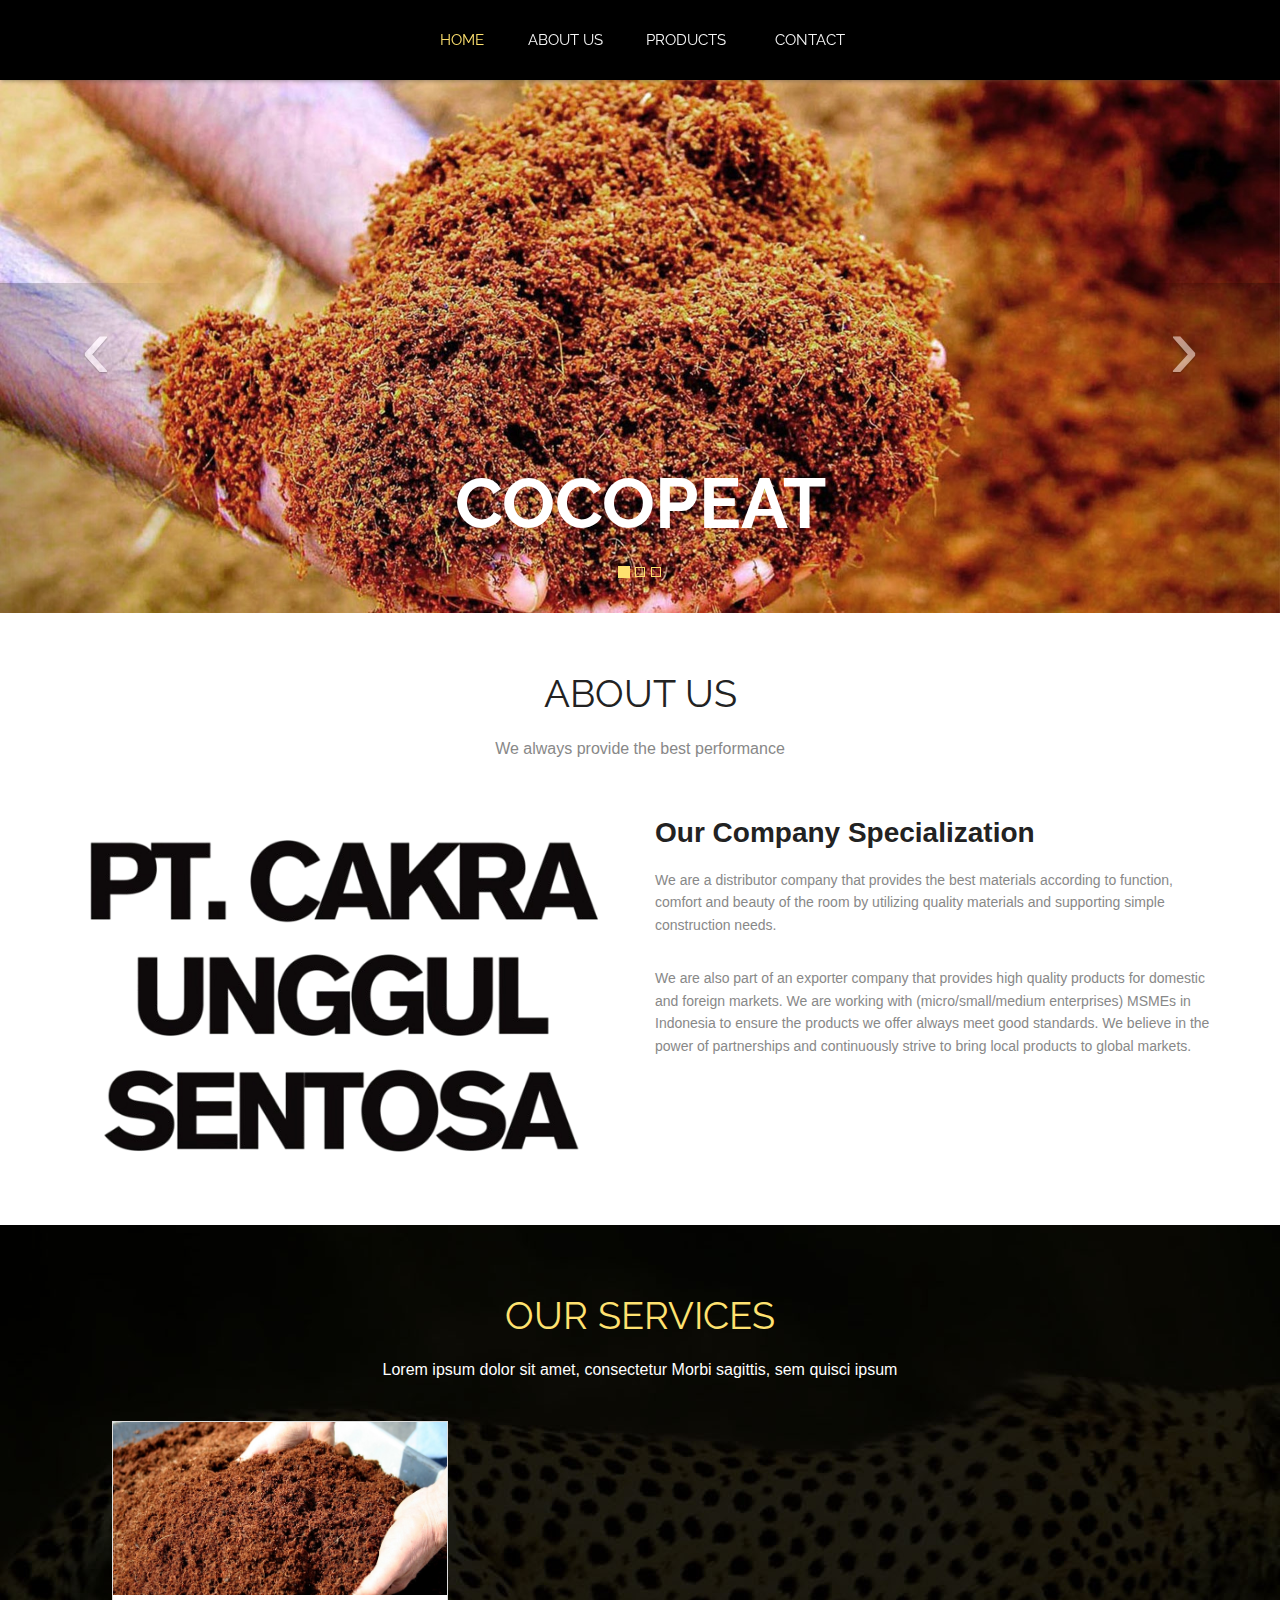
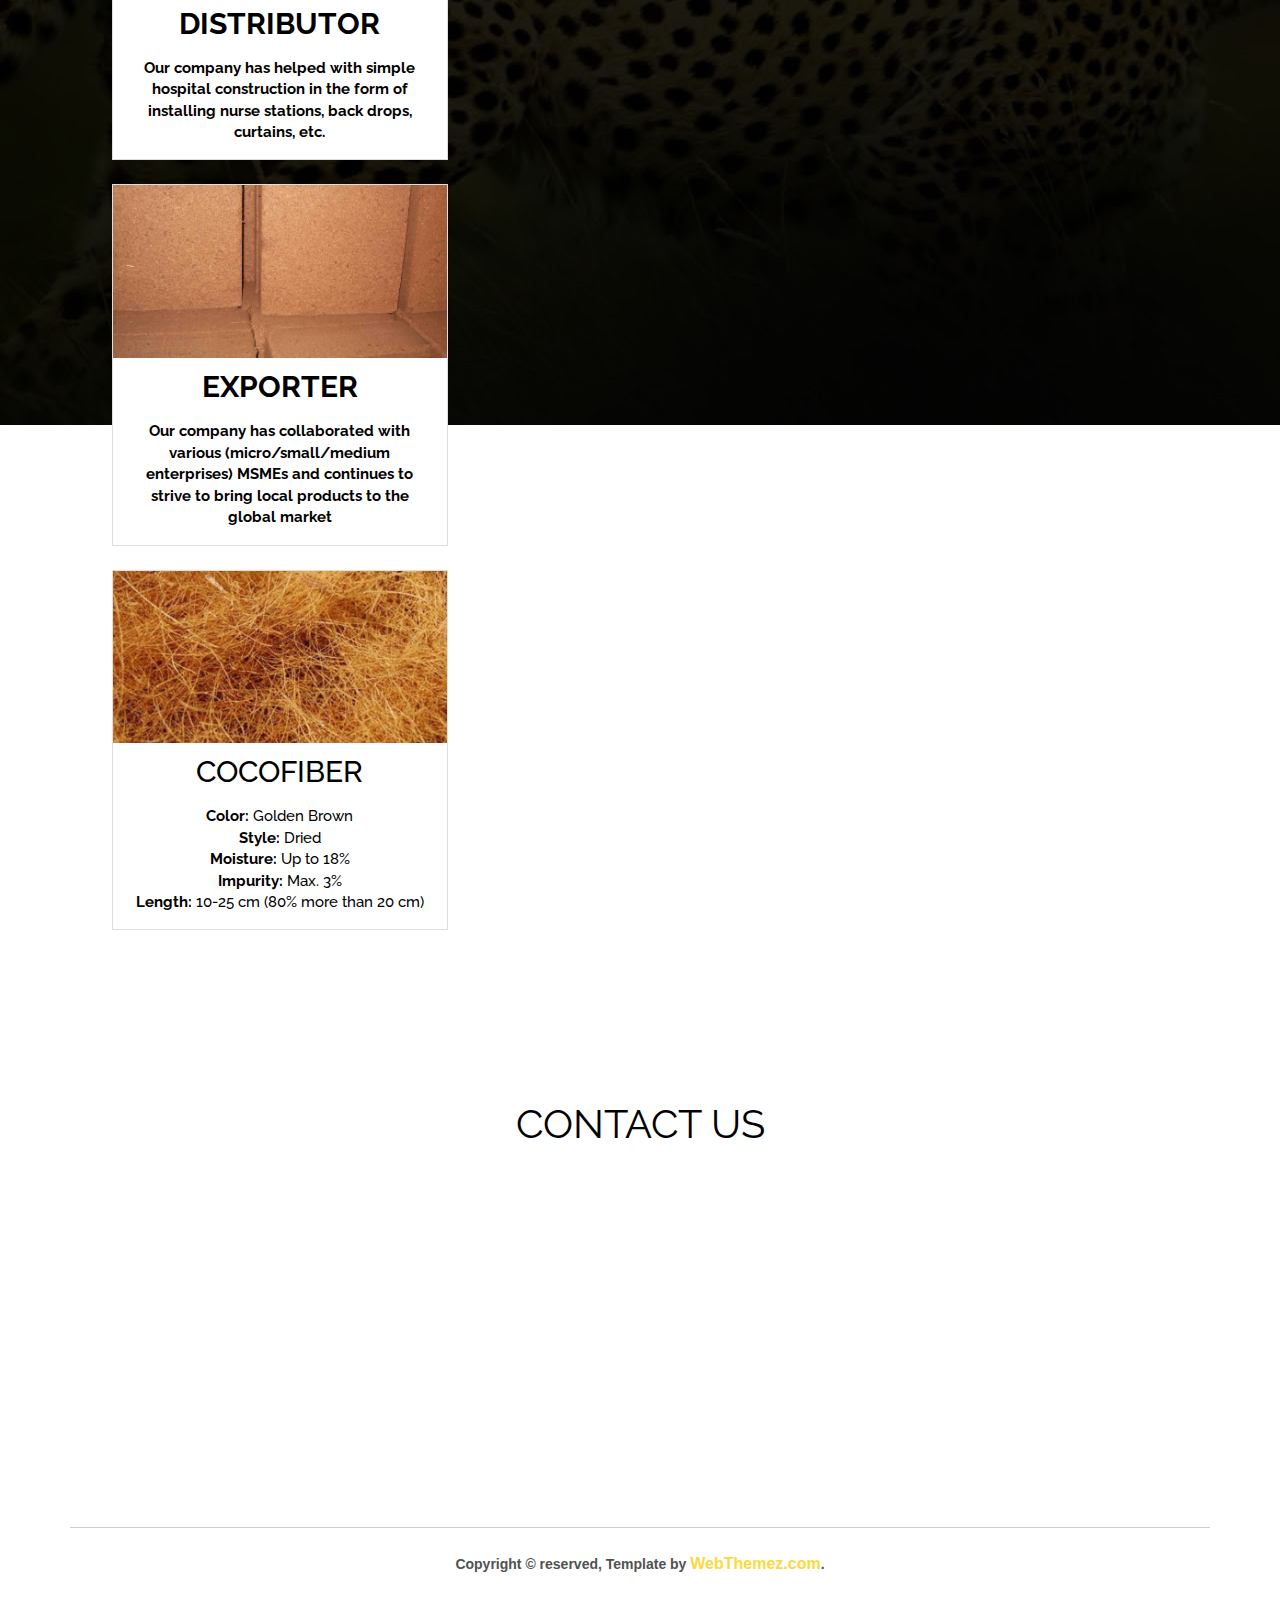
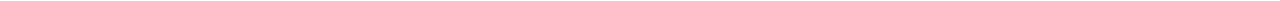
==== commit 5c4ce357: "Update index.html" ====
--- a/index.html
+++ b/index.html
@@ -83,14 +83,14 @@
 <div class="inner_wrapper about-us aboutUs-container fadeInLeft animated wow">
   <div class="container">
     <h2>About Us</h2>
-	<h6>A persone who loves Nature and It's creations</h6>
+	<h6>We always provide the best performance</h6>
     <div class="inner_section">
       <div class="row">
       <div class="col-md-6"> <img class="img-responsive" src="img/logo.png" align=""> </div>
       <div class="col-md-6">
-        <h3>My Passion</h3>
-        <p>Lorem ipsum dolor sit amet, quo meis voluptaria, erant bonorum albucius et per, ei placerat eu, te eos porro veniam. An everti maiorum detracto mea. Eu eos dicam voluptaria, erant bonorum albucius et per, ei sapientem accommodare est. Saepe dolorum constituam ei vel. Te sit malorum ceteros repudiandae, ne tritani adipisci vis.</p> 
-        <p>Lorem ipsum dolor sit amet, voluptaria, erant bonorum albucius et per, ei meis audire placerat eu, te eos porro veniam. An everti maiorum detracto mea. Lorem ipsum dolor sit amet, consectetur Morbi sagittis, sem quisci ipsum gravida tortor orci ipsum gravida tortor. </p>
+        <h3>Our Company Specialization</h3>
+        <p>We are a distributor company that provides the best materials according to function, comfort and beauty of the room by utilizing quality materials and supporting simple construction needs.</p> 
+        <p>We are also part of an exporter company that provides high quality products for domestic and foreign markets. We are working with (micro/small/medium enterprises) MSMEs in Indonesia to ensure the products we offer always meet good standards. We believe in the power of partnerships and continuously strive to bring local products to global markets. </p>
 
 	<!--<ul class="about-us-list">
 	    <li class="points">Consectetur Morbi sagittis, sem quisci ipsum gravida tortor</li> 
@@ -108,7 +108,7 @@
 <!--Products-->
 <section id="product">
   <div class="ProdContainer">
-    <h2>Our Products</h2>
+    <h2>Our Services</h2>
 	<h5>Lorem ipsum dolor sit amet, consectetur Morbi sagittis, sem quisci ipsum</h5>
 	  
     <div class="card__wrap--outer">
@@ -116,13 +116,10 @@
             <div class="card">
                 <img src="img/peat-14.jpg">
                 <div class="card__item">
-                    <h4><b>Coco Peat</b></h4>
+                    <h4><b>Distributor</b></h4>
                 </div>
                 <div class="card__item flexible">
-                    <h7><b>EC:</b> as requested (Low/High)</br>
-                      <b>Product Capacity:</b> 6 x 40f HC/month</br>
-                      <b>Load Capacity:</b> 24-26 ton per 40f HC<br>
-					  <b>Type:</b> 5kg Block, Jumbo Bag, & Polybag
+                    <h7><b>Our company has helped with simple hospital construction in the form of installing nurse stations, back drops, curtains, etc.</br>
                     </h7>
                 </div>
             </div>
@@ -132,14 +129,10 @@
             <div class="card">
                 <img src="img/block-14.jpg">
                 <div class="card__item">
-                    <h4><b>Cocopeat Block</b></h4>
+                    <h4><b>Exporter</b></h4>
                 </div>
                 <div class="card__item  flexible">
-                    <h7><b>EC:</b> as requested (Low/High)<br>
-                      <b>Size:</b> (30x30x13) ± 2 cm<br>
-					  <b>Weight</b> 5Kg ± 200 g<br>
-                      1 x 40f HC contain 4800 block<br>
-					  1 x 40f HC weight up to 24 ton
+                    <h7><b>Our company has collaborated with various (micro/small/medium enterprises) MSMEs and continues to strive to bring local products to the global market <br>
                     </h7>
                 </div>
             </div>
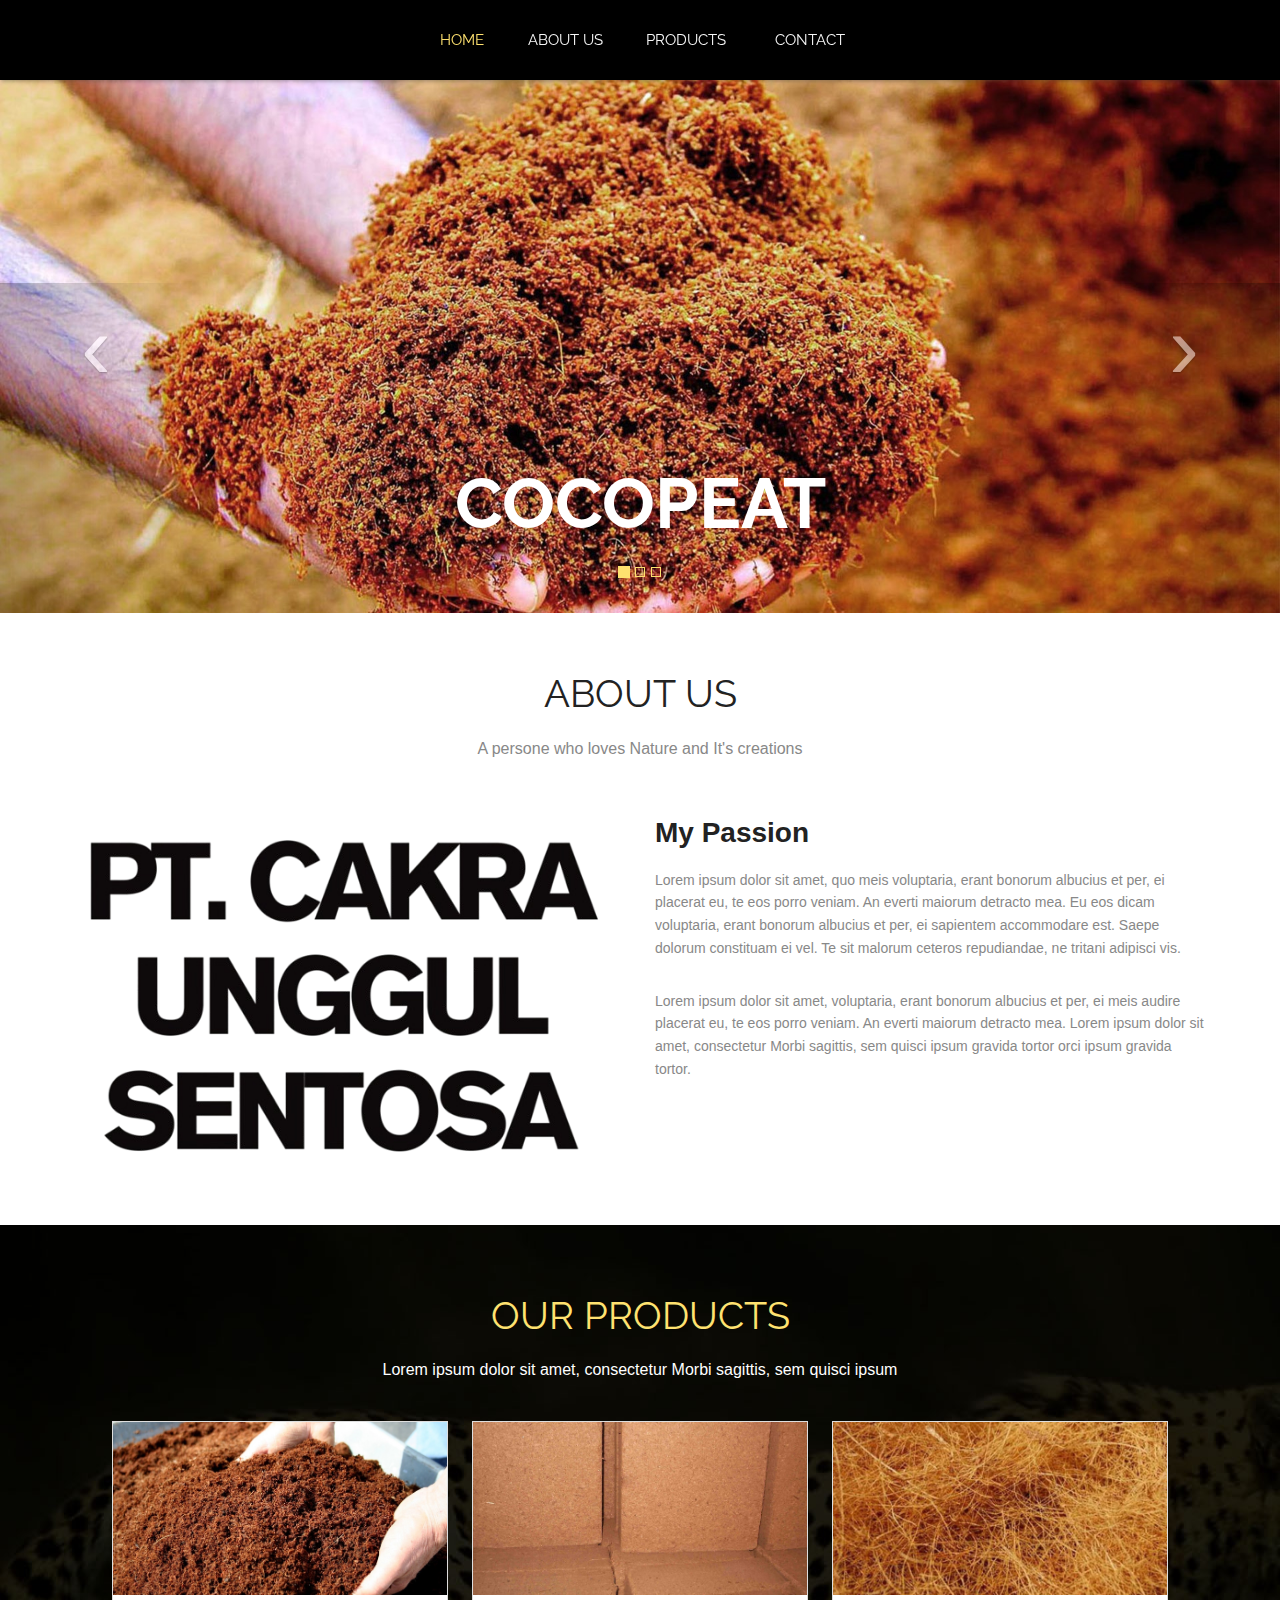
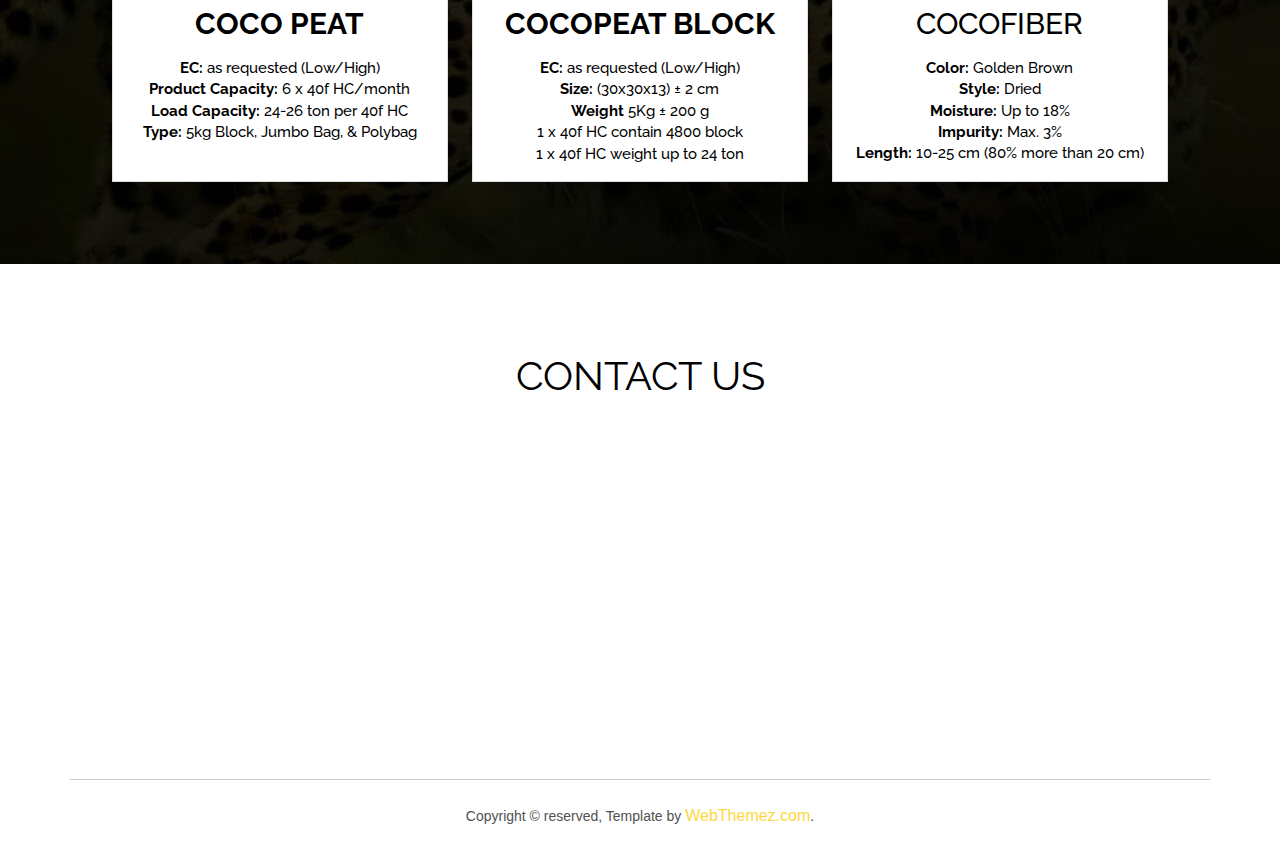
==== commit 21e56f82: "Update index.html" ====
--- a/index.html
+++ b/index.html
@@ -83,14 +83,14 @@
 <div class="inner_wrapper about-us aboutUs-container fadeInLeft animated wow">
   <div class="container">
     <h2>About Us</h2>
-	<h6>We always provide the best performance</h6>
+	<h6>A persone who loves Nature and It's creations</h6>
     <div class="inner_section">
       <div class="row">
       <div class="col-md-6"> <img class="img-responsive" src="img/logo.png" align=""> </div>
       <div class="col-md-6">
-        <h3>Our Company Specialization</h3>
-        <p>We are a distributor company that provides the best materials according to function, comfort and beauty of the room by utilizing quality materials and supporting simple construction needs.</p> 
-        <p>We are also part of an exporter company that provides high quality products for domestic and foreign markets. We are working with (micro/small/medium enterprises) MSMEs in Indonesia to ensure the products we offer always meet good standards. We believe in the power of partnerships and continuously strive to bring local products to global markets. </p>
+        <h3>My Passion</h3>
+        <p>Lorem ipsum dolor sit amet, quo meis voluptaria, erant bonorum albucius et per, ei placerat eu, te eos porro veniam. An everti maiorum detracto mea. Eu eos dicam voluptaria, erant bonorum albucius et per, ei sapientem accommodare est. Saepe dolorum constituam ei vel. Te sit malorum ceteros repudiandae, ne tritani adipisci vis.</p> 
+        <p>Lorem ipsum dolor sit amet, voluptaria, erant bonorum albucius et per, ei meis audire placerat eu, te eos porro veniam. An everti maiorum detracto mea. Lorem ipsum dolor sit amet, consectetur Morbi sagittis, sem quisci ipsum gravida tortor orci ipsum gravida tortor. </p>
 
 	<!--<ul class="about-us-list">
 	    <li class="points">Consectetur Morbi sagittis, sem quisci ipsum gravida tortor</li> 
@@ -108,7 +108,7 @@
 <!--Products-->
 <section id="product">
   <div class="ProdContainer">
-    <h2>Our Services</h2>
+    <h2>Our Products</h2>
 	<h5>Lorem ipsum dolor sit amet, consectetur Morbi sagittis, sem quisci ipsum</h5>
 	  
     <div class="card__wrap--outer">
@@ -116,10 +116,13 @@
             <div class="card">
                 <img src="img/peat-14.jpg">
                 <div class="card__item">
-                    <h4><b>Distributor</b></h4>
+                    <h4><b>Coco Peat</b></h4>
                 </div>
                 <div class="card__item flexible">
-                    <h7><b>Our company has helped with simple hospital construction in the form of installing nurse stations, back drops, curtains, etc.</br>
+                    <h7><b>EC:</b> as requested (Low/High)</br>
+                      <b>Product Capacity:</b> 6 x 40f HC/month</br>
+                      <b>Load Capacity:</b> 24-26 ton per 40f HC<br>
+					  <b>Type:</b> 5kg Block, Jumbo Bag, & Polybag
                     </h7>
                 </div>
             </div>
@@ -129,10 +132,14 @@
             <div class="card">
                 <img src="img/block-14.jpg">
                 <div class="card__item">
-                    <h4><b>Exporter</b></h4>
+                    <h4><b>Cocopeat Block</b></h4>
                 </div>
                 <div class="card__item  flexible">
-                    <h7><b>Our company has collaborated with various (micro/small/medium enterprises) MSMEs and continues to strive to bring local products to the global market <br>
+                    <h7><b>EC:</b> as requested (Low/High)<br>
+                      <b>Size:</b> (30x30x13) ± 2 cm<br>
+					  <b>Weight</b> 5Kg ± 200 g<br>
+                      1 x 40f HC contain 4800 block<br>
+					  1 x 40f HC weight up to 24 ton
                     </h7>
                 </div>
             </div>
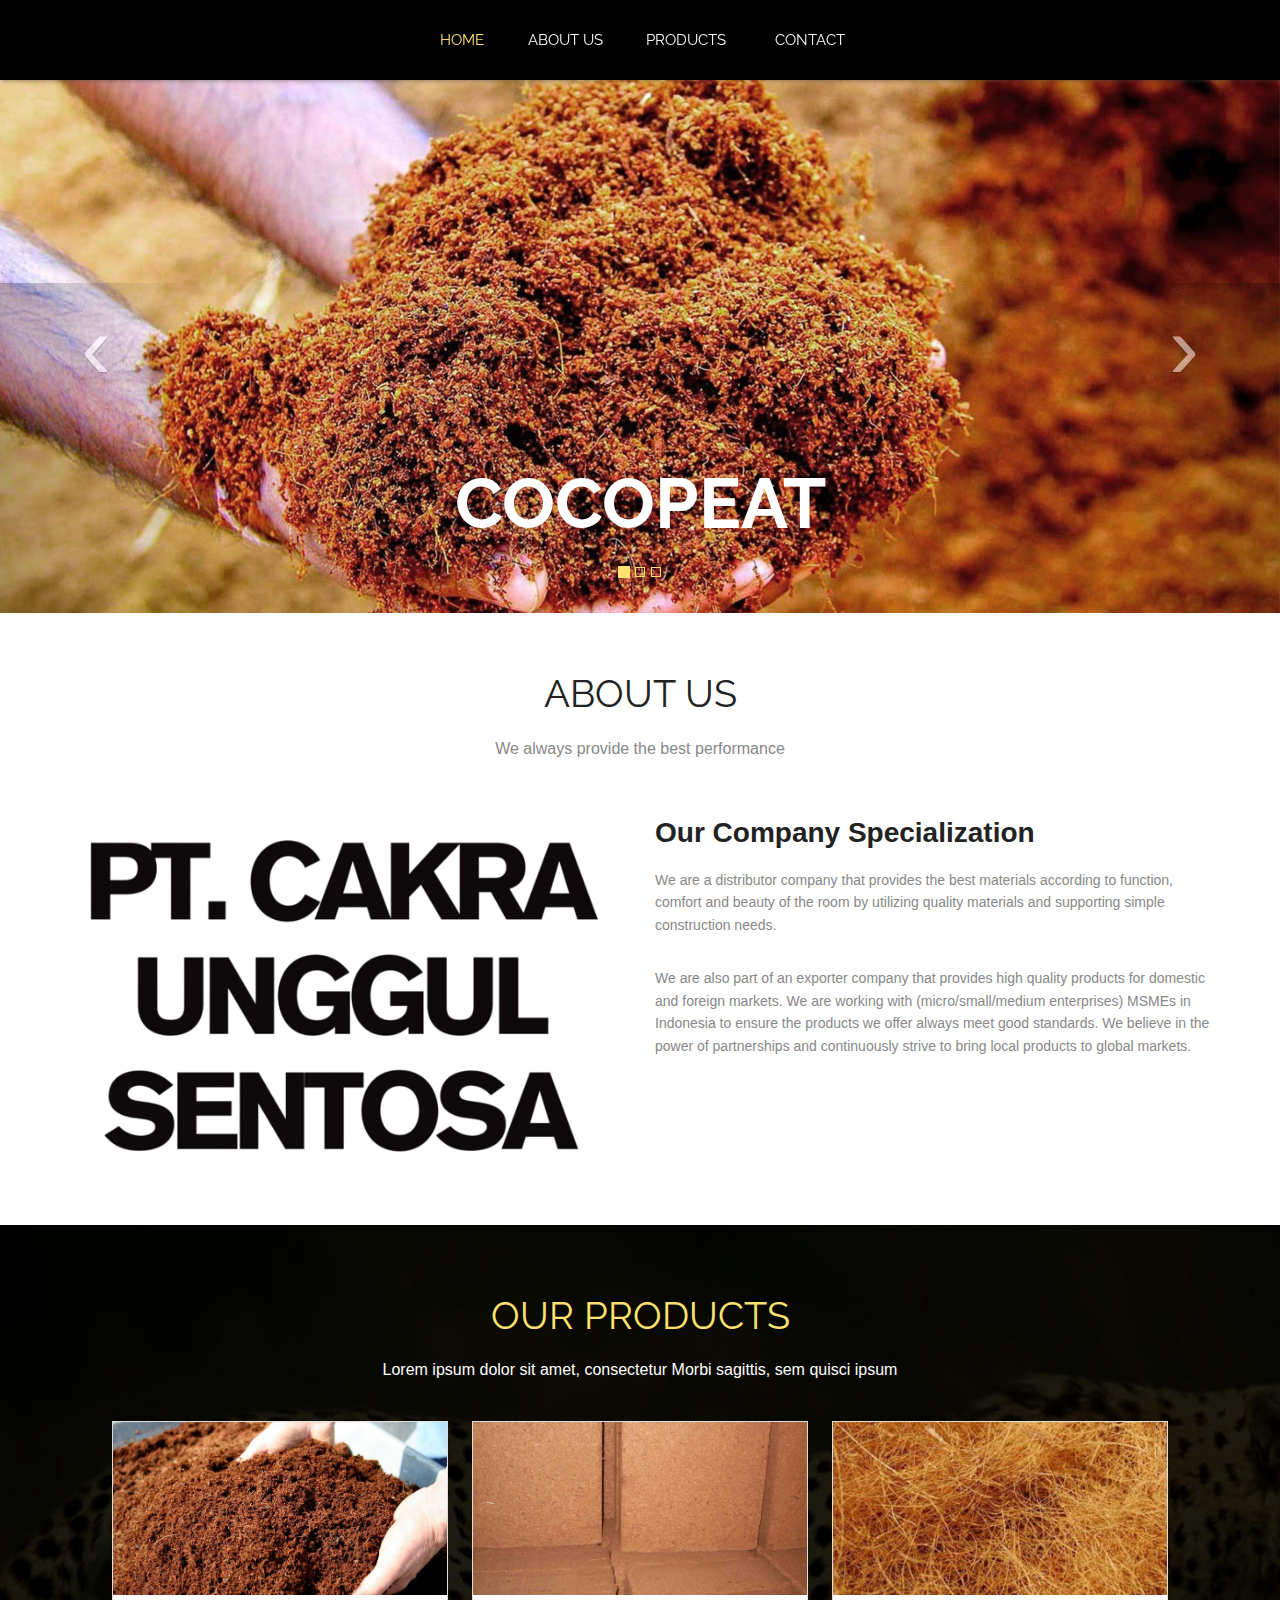
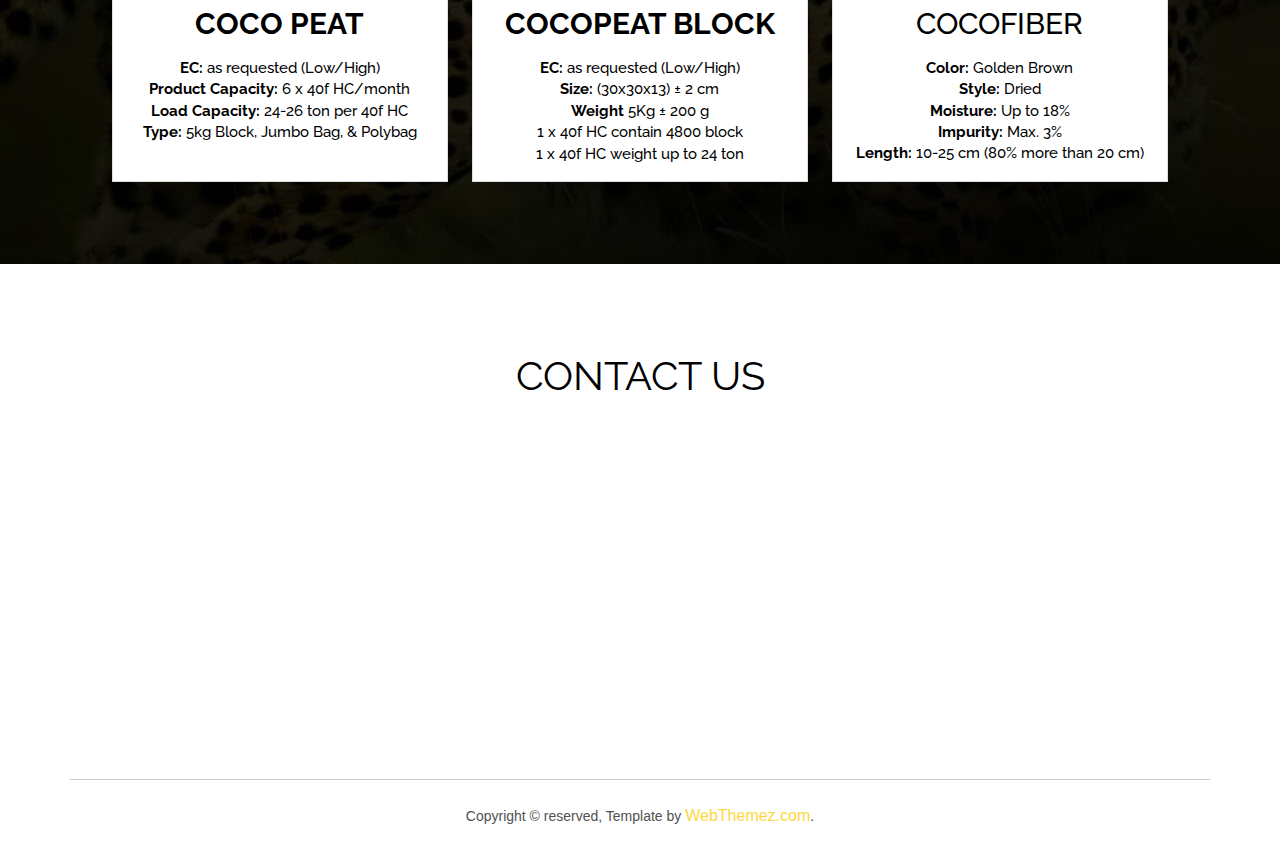
==== commit 97b81d95: "Update index.html" ====
--- a/index.html
+++ b/index.html
@@ -83,14 +83,14 @@
 <div class="inner_wrapper about-us aboutUs-container fadeInLeft animated wow">
   <div class="container">
     <h2>About Us</h2>
-	<h6>A persone who loves Nature and It's creations</h6>
+	<h6>We always provide the best performance</h6>
     <div class="inner_section">
       <div class="row">
       <div class="col-md-6"> <img class="img-responsive" src="img/logo.png" align=""> </div>
       <div class="col-md-6">
-        <h3>My Passion</h3>
-        <p>Lorem ipsum dolor sit amet, quo meis voluptaria, erant bonorum albucius et per, ei placerat eu, te eos porro veniam. An everti maiorum detracto mea. Eu eos dicam voluptaria, erant bonorum albucius et per, ei sapientem accommodare est. Saepe dolorum constituam ei vel. Te sit malorum ceteros repudiandae, ne tritani adipisci vis.</p> 
-        <p>Lorem ipsum dolor sit amet, voluptaria, erant bonorum albucius et per, ei meis audire placerat eu, te eos porro veniam. An everti maiorum detracto mea. Lorem ipsum dolor sit amet, consectetur Morbi sagittis, sem quisci ipsum gravida tortor orci ipsum gravida tortor. </p>
+        <h3>Our Company Specialization</h3>
+        <p>We are a distributor company that provides the best materials according to function, comfort and beauty of the room by utilizing quality materials and supporting simple construction needs.</p> 
+        <p>We are also part of an exporter company that provides high quality products for domestic and foreign markets. We are working with (micro/small/medium enterprises) MSMEs in Indonesia to ensure the products we offer always meet good standards. We believe in the power of partnerships and continuously strive to bring local products to global markets. </p>
 
 	<!--<ul class="about-us-list">
 	    <li class="points">Consectetur Morbi sagittis, sem quisci ipsum gravida tortor</li> 
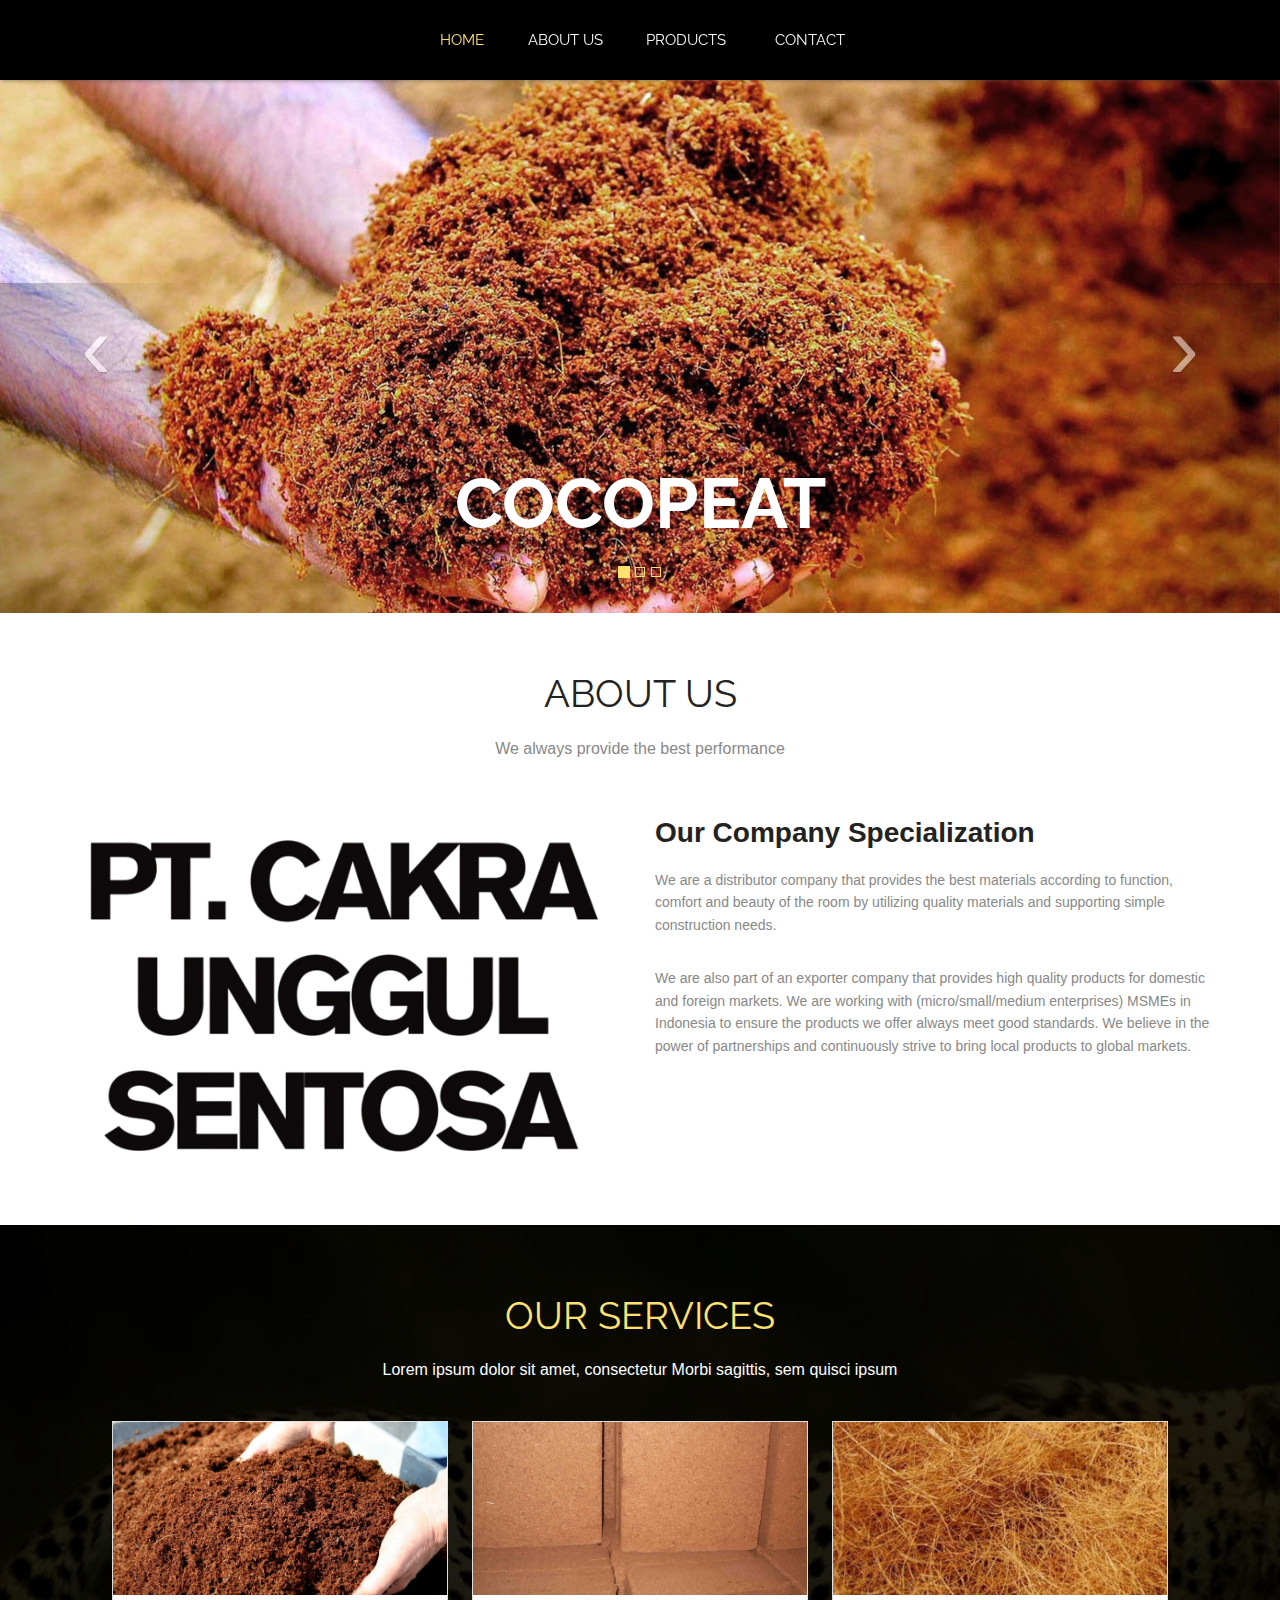
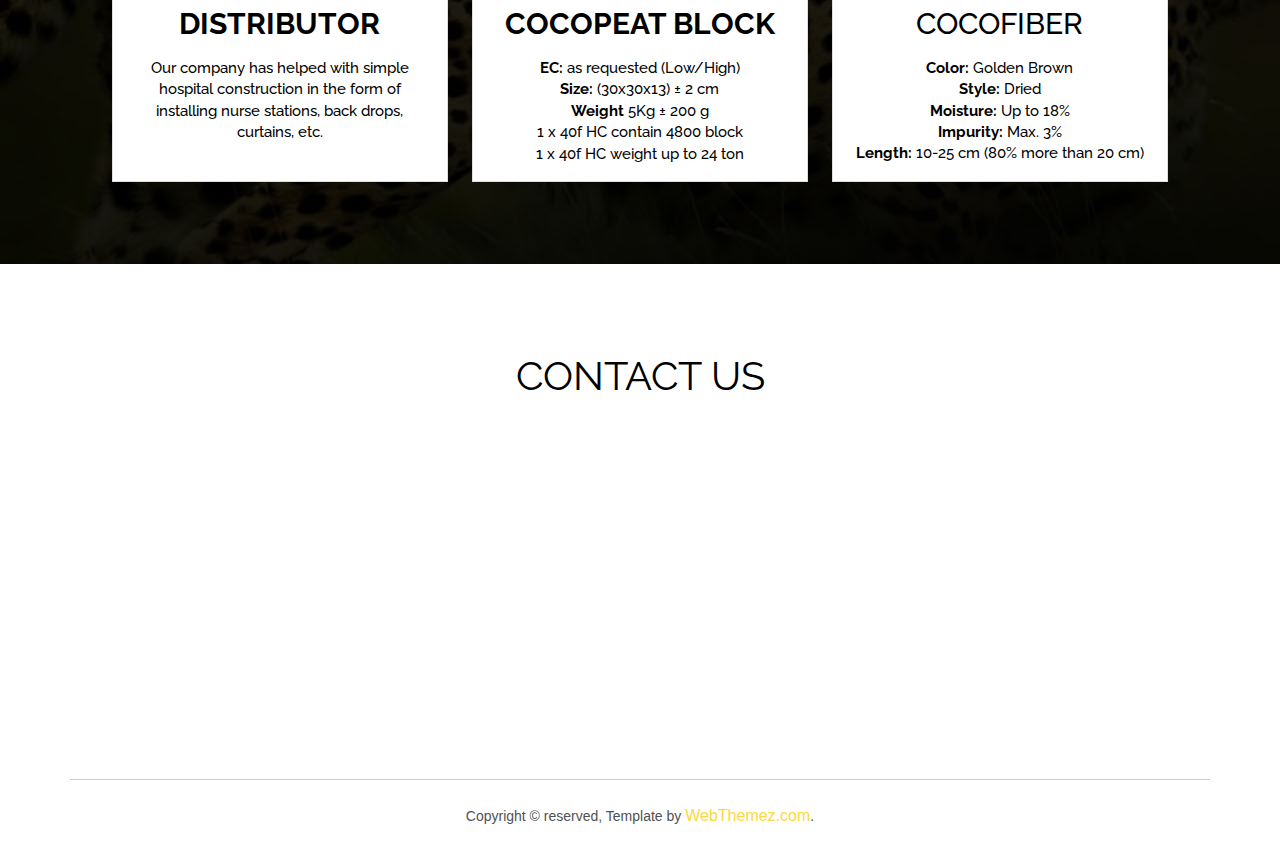
==== commit c4f2d943: "Update index.html" ====
--- a/index.html
+++ b/index.html
@@ -108,7 +108,7 @@
 <!--Products-->
 <section id="product">
   <div class="ProdContainer">
-    <h2>Our Products</h2>
+    <h2>Our Services</h2>
 	<h5>Lorem ipsum dolor sit amet, consectetur Morbi sagittis, sem quisci ipsum</h5>
 	  
     <div class="card__wrap--outer">
@@ -116,13 +116,10 @@
             <div class="card">
                 <img src="img/peat-14.jpg">
                 <div class="card__item">
-                    <h4><b>Coco Peat</b></h4>
+                    <h4><b>Distributor</b></h4>
                 </div>
                 <div class="card__item flexible">
-                    <h7><b>EC:</b> as requested (Low/High)</br>
-                      <b>Product Capacity:</b> 6 x 40f HC/month</br>
-                      <b>Load Capacity:</b> 24-26 ton per 40f HC<br>
-					  <b>Type:</b> 5kg Block, Jumbo Bag, & Polybag
+                    <h7>Our company has helped with simple hospital construction in the form of installing nurse stations, back drops, curtains, etc.
                     </h7>
                 </div>
             </div>
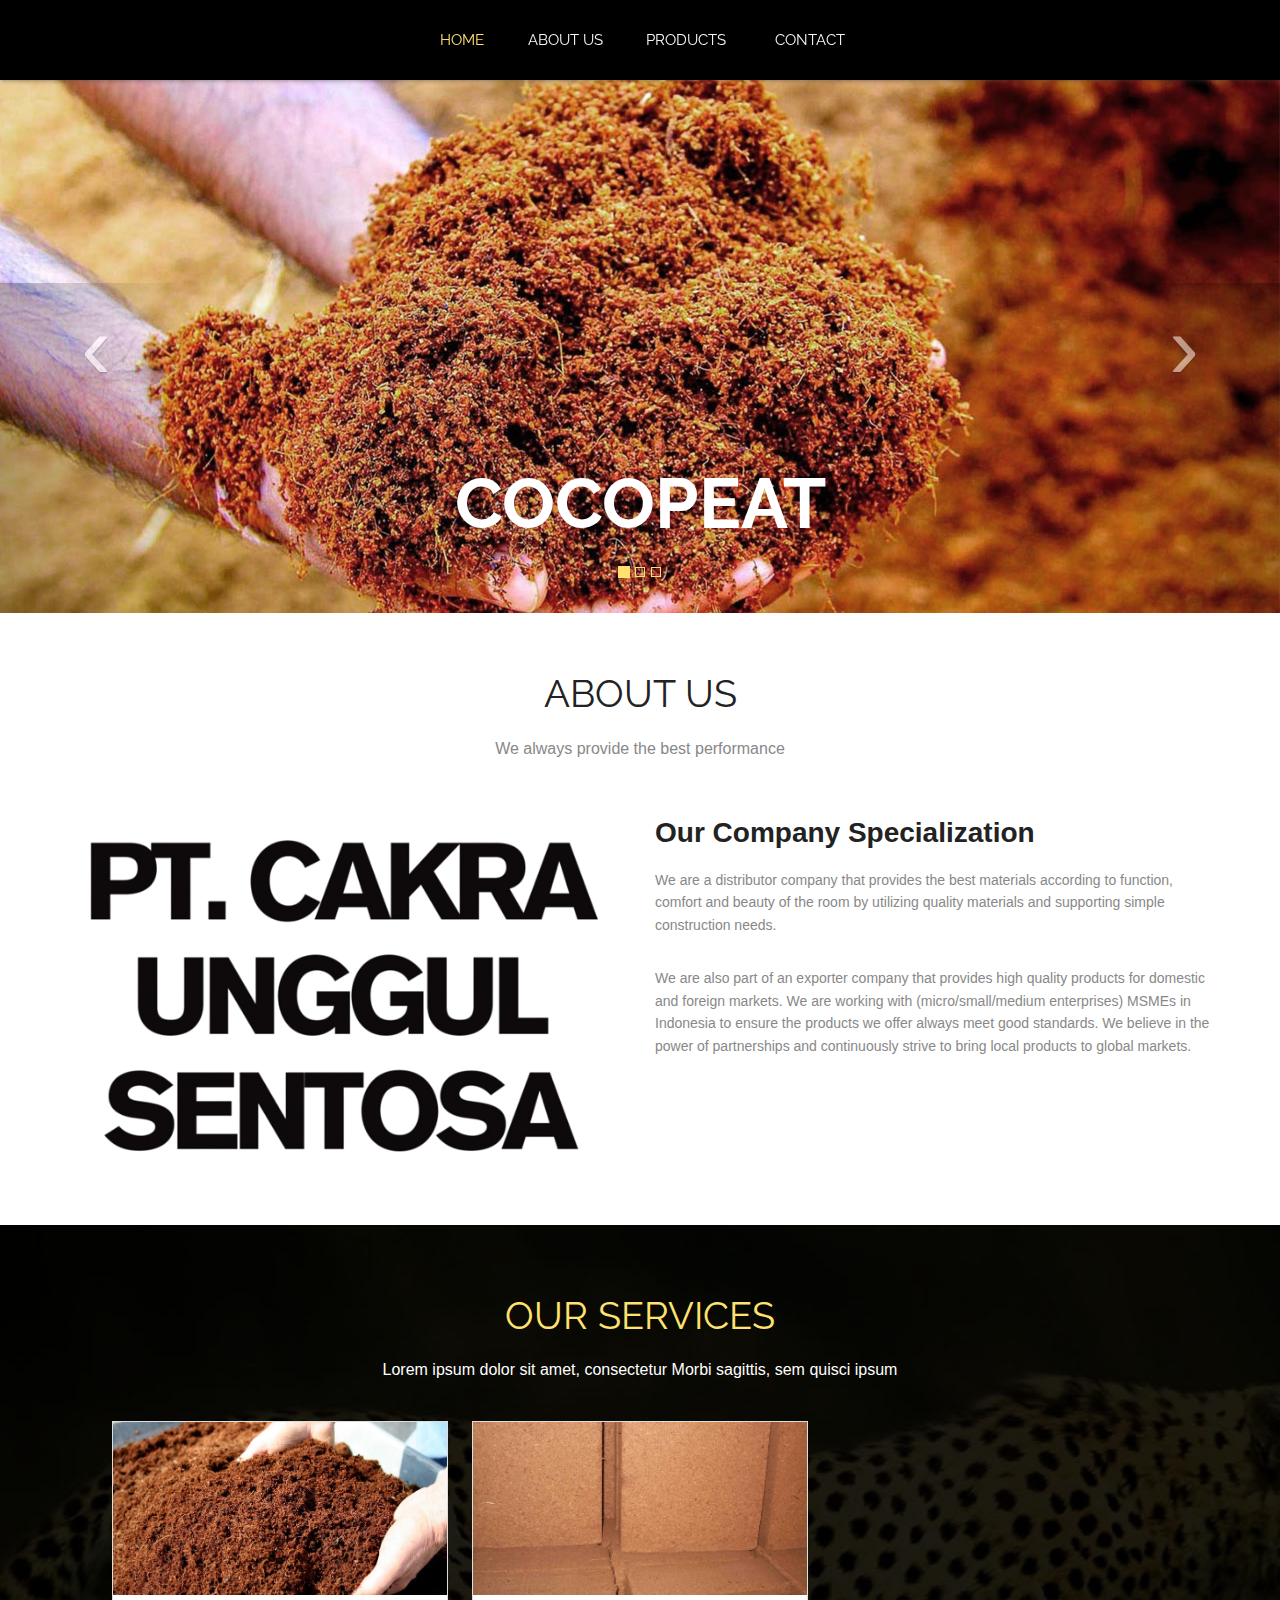
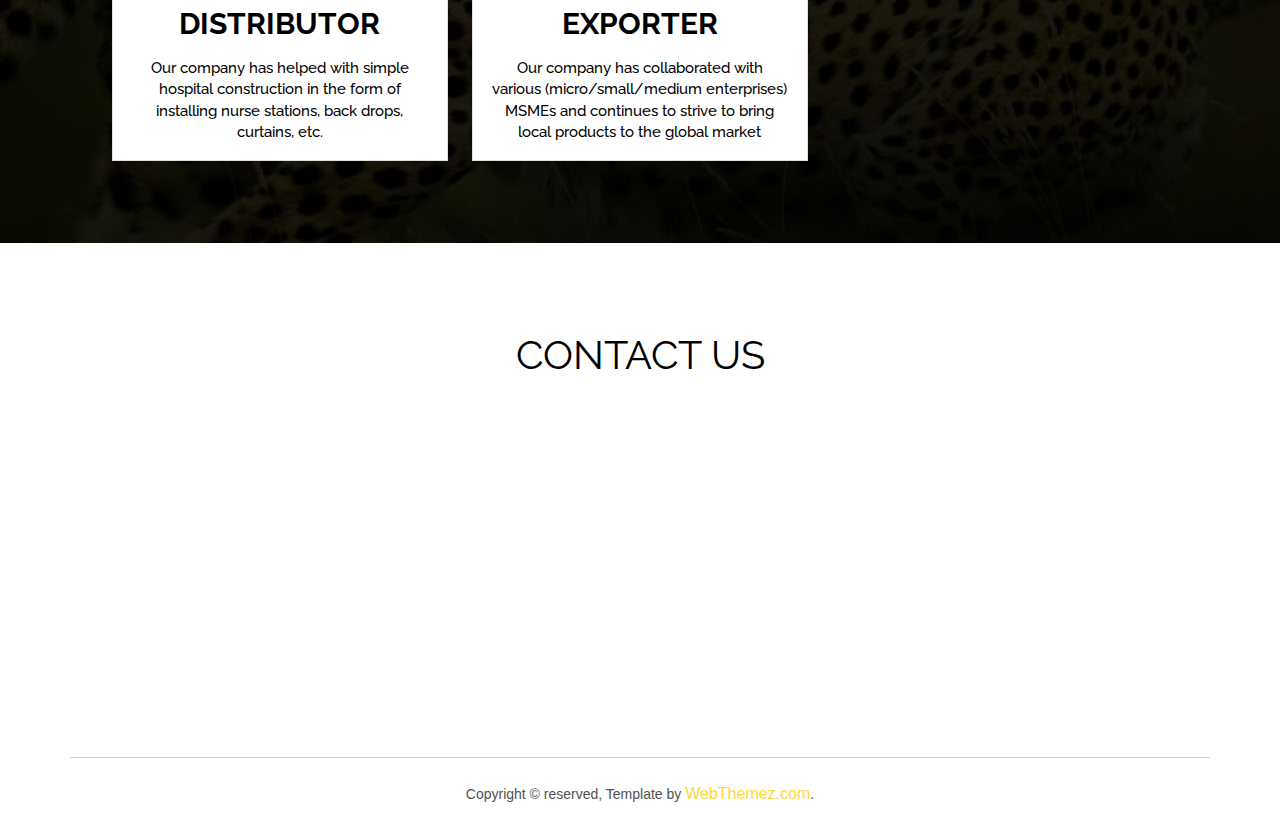
==== commit 82f1f487: "Update index.html" ====
--- a/index.html
+++ b/index.html
@@ -129,32 +129,10 @@
             <div class="card">
                 <img src="img/block-14.jpg">
                 <div class="card__item">
-                    <h4><b>Cocopeat Block</b></h4>
+                    <h4><b>Exporter</b></h4>
                 </div>
                 <div class="card__item  flexible">
-                    <h7><b>EC:</b> as requested (Low/High)<br>
-                      <b>Size:</b> (30x30x13) ± 2 cm<br>
-					  <b>Weight</b> 5Kg ± 200 g<br>
-                      1 x 40f HC contain 4800 block<br>
-					  1 x 40f HC weight up to 24 ton
-                    </h7>
-                </div>
-            </div>
-        </div>
-      
-      <div class="card__wrap--inner">
-            <div class="card">
-                <img src="img/fiber-14.jpg">
-                <div class="card__item">
-                    <h4>CocoFiber</h4>
-                </div>
-                <div class="card__item flexible">
-                    <h7>
-					  <b>Color:</b> Golden Brown<br>
-                      <b>Style:</b> Dried<br>
-					  <b>Moisture:</b> Up to 18%<br>
-					  <b>Impurity:</b> Max. 3%<br>
-                      <b>Length:</b> 10-25 cm (80% more than 20 cm)
+                    <h7>Our company has collaborated with various (micro/small/medium enterprises) MSMEs and continues to strive to bring local products to the global market
                     </h7>
                 </div>
             </div>
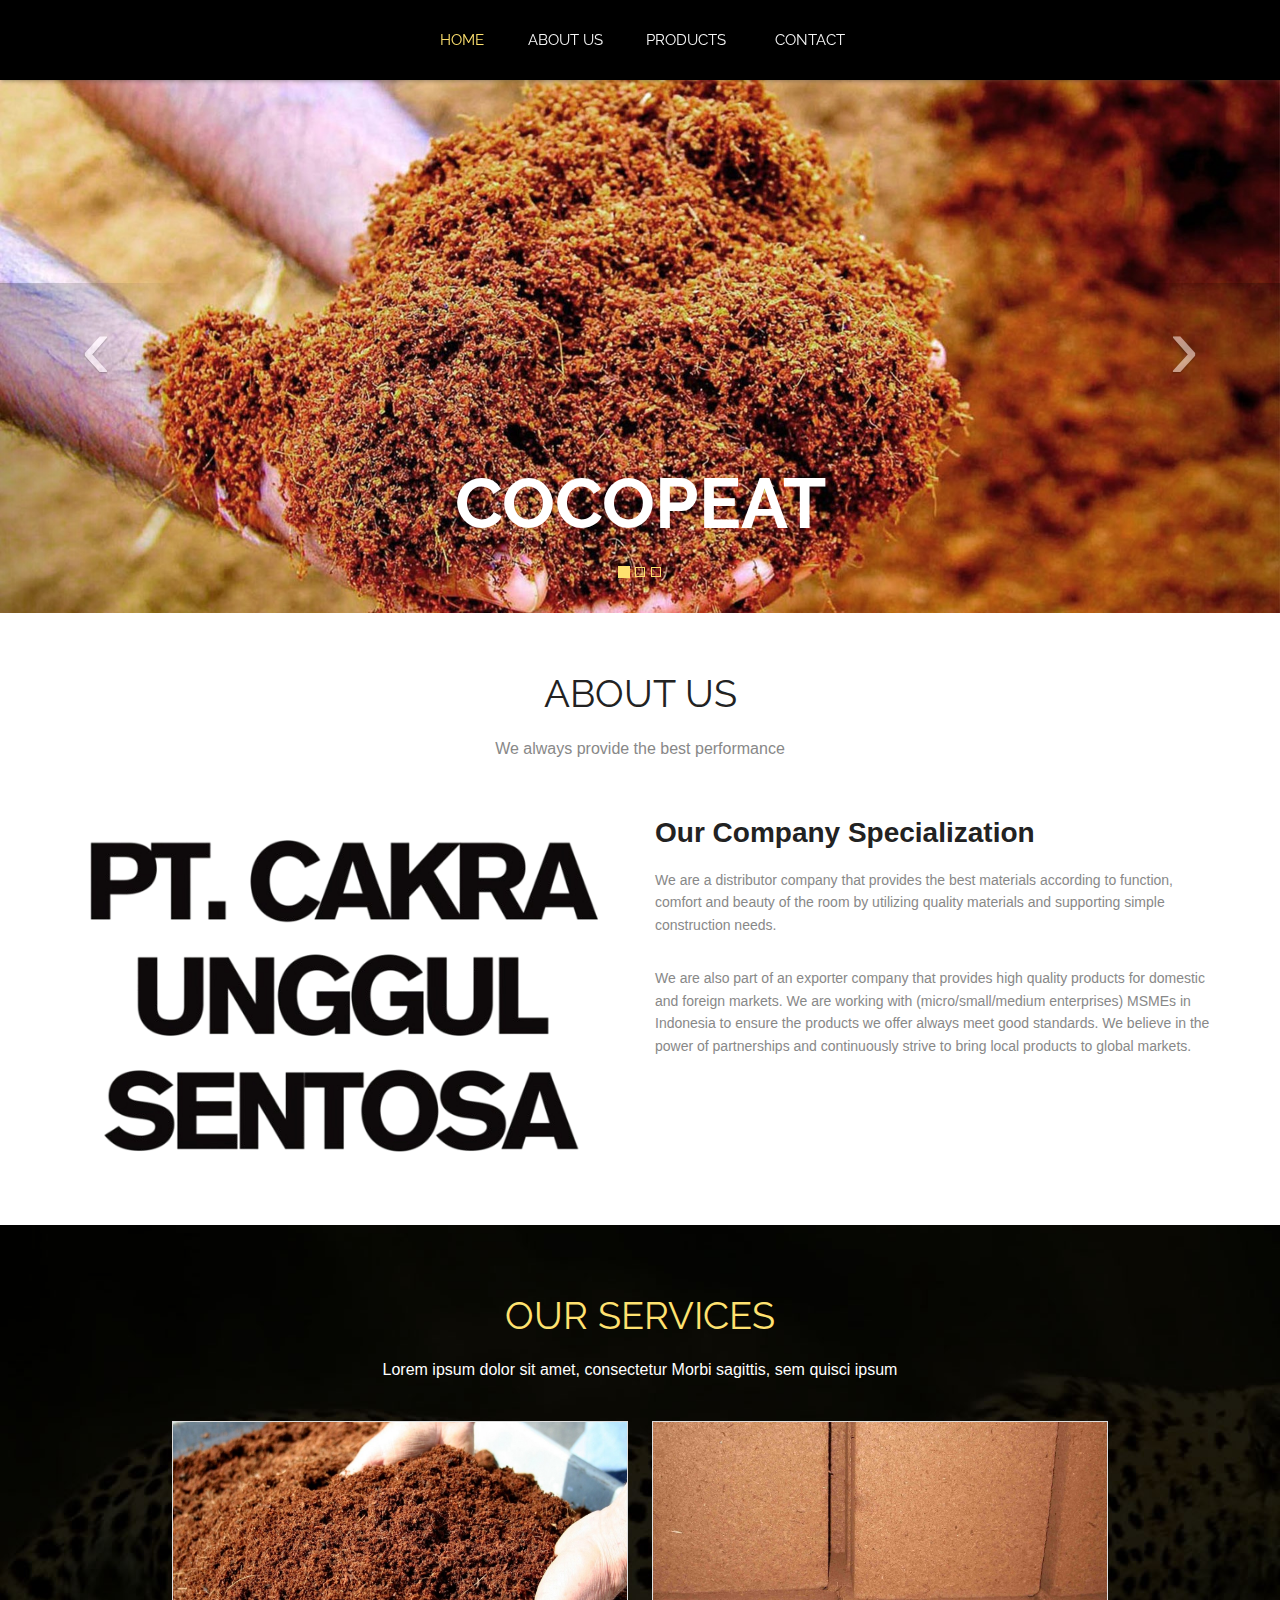
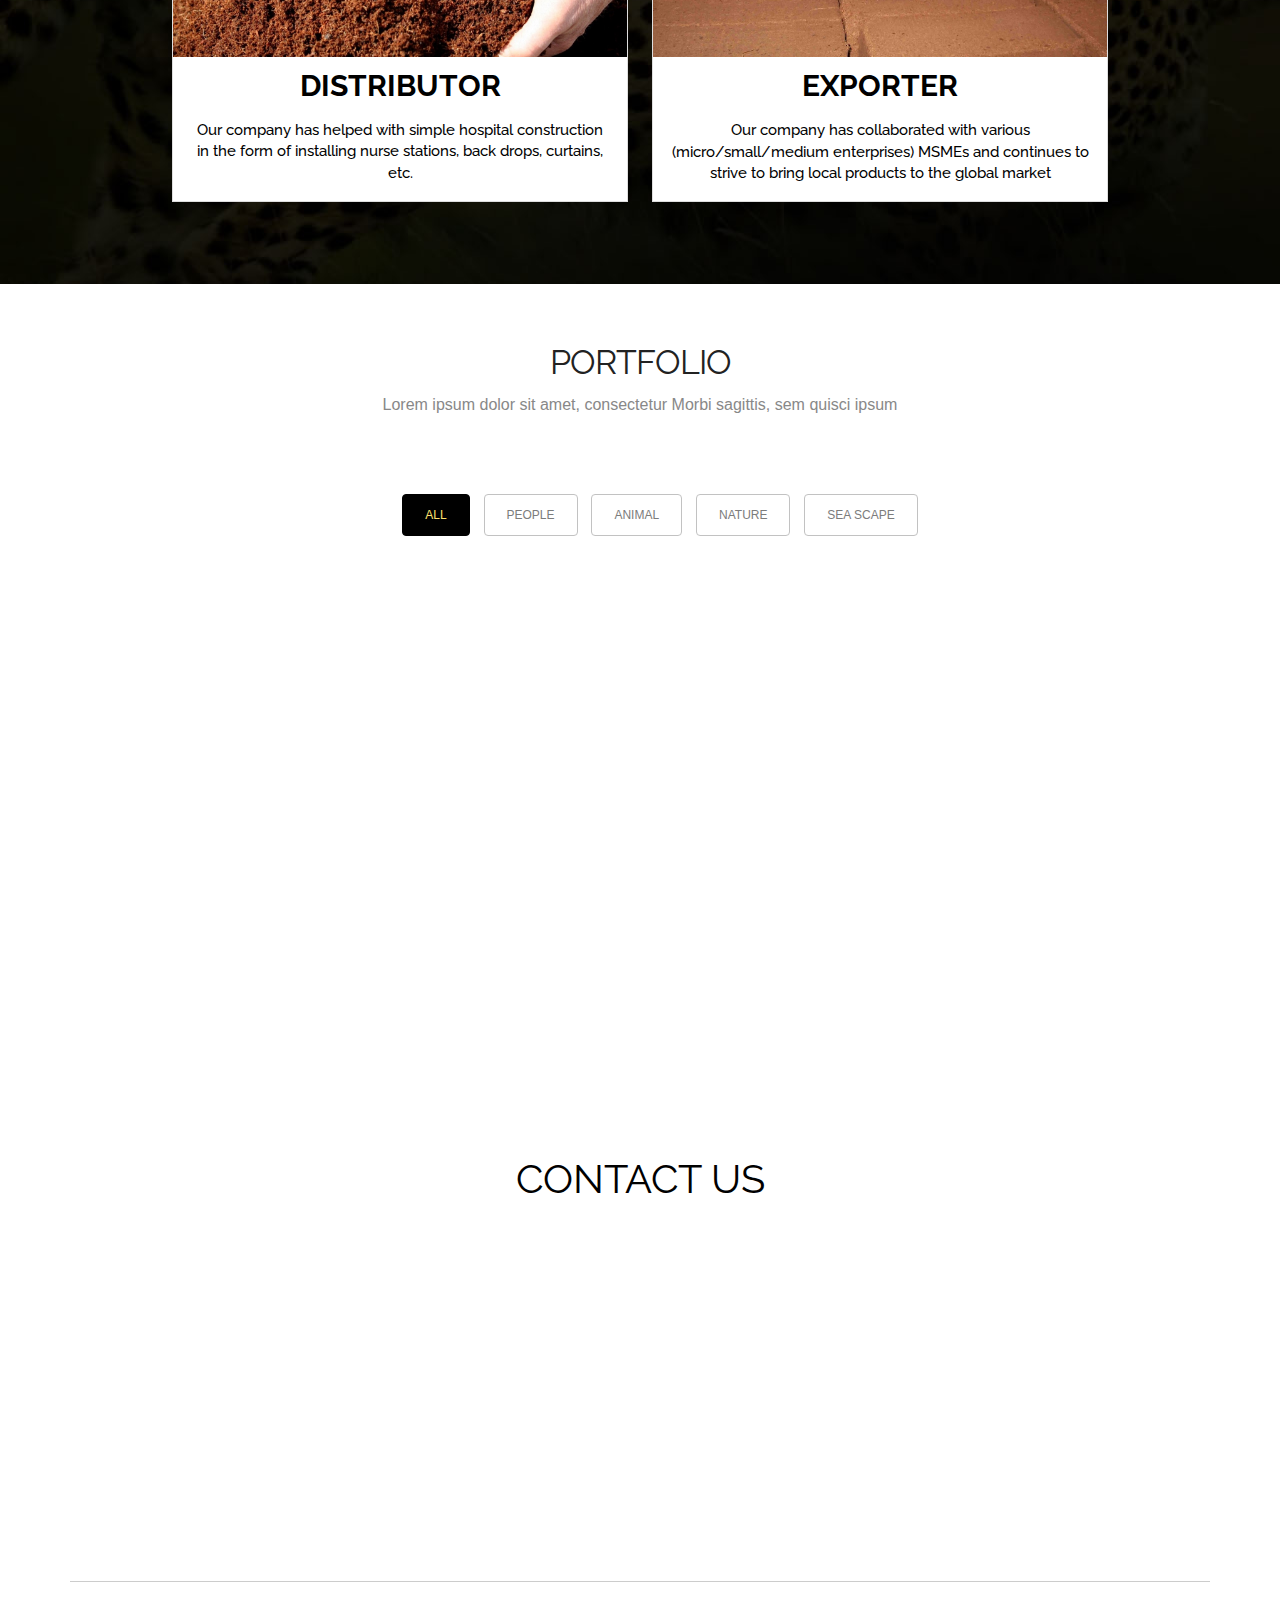
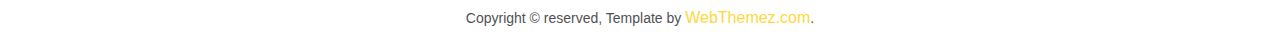
==== commit 497aa2f8: "product" ====
--- a/index.html
+++ b/index.html
@@ -142,6 +142,154 @@
 </section>
 <!--Products-->
 
+<!-- Portfolio -->
+<section id="Portfolio" class="content"> 
+  
+  <!-- Container -->
+  <div class="container portfolio_title"> 
+    
+    <!-- Title -->
+    <div class="section-title">
+      <h2>Portfolio</h2>
+	<h6>Lorem ipsum dolor sit amet, consectetur Morbi sagittis, sem quisci ipsum</h6>
+	  
+    </div>
+    <!--/Title --> 
+    
+  </div>
+  <!-- Container -->
+  
+  <div class="portfolio-top"></div>
+  
+  <!-- Portfolio Filters -->
+  <div class="portfolio"> 
+    
+    <div id="filters" class="sixteen columns">
+      <ul class="clearfix">
+        <li><a id="all" href="#" data-filter="*" class="active">
+          <h5>All</h5>
+          </a></li>
+        <li><a class="" href="#" data-filter=".nature">
+          <h5>People</h5>
+          </a></li>
+        <li><a class="" href="#" data-filter=".wildlife">
+          <h5>Animal</h5>
+          </a></li>
+        <li><a class="" href="#" data-filter=".citylife">
+          <h5>Nature</h5>
+          </a></li>
+        <li><a class="" href="#" data-filter=".animals">
+          <h5>Sea Scape</h5>
+          </a></li> 
+      </ul>
+    </div>
+    <!--/Portfolio Filters --> 
+    
+    <!-- Portfolio Wrapper -->
+    <div class="isotope fadeInLeft animated wow grid" style="position: relative; overflow: hidden; height: 480px;" id="portfolio_wrapper">  
+      <!-- Portfolio Item -->
+      <figure style="position: absolute; left: 0px; top: 0px; transform: translate3d(0px, 0px, 0px) scale3d(1, 1, 1); width: 337px; opacity: 1;" class="portfolio-item one-four   animals isotope-item effect-oscar">
+	   
+        <div class="portfolio_img"> 
+		<img src="img/portfolio_pic1.jpg"  alt="Portfolio 1"> </div> 
+			<figcaption>		
+				<div>
+				  <a href="img/portfolio_pic1.jpg" class="fancybox"> 
+					<h2>Warm <span>Oscar</span></h2>
+							<p>Oscar is a decent man. He used to clean porches with pleasure.</p>
+				  </a>
+				</div>
+			</figcaption>
+        </figure>
+      <!--/Portfolio Item --> 
+      
+      <!-- Portfolio Item-->
+      <figure style="position: absolute; left: 0px; top: 0px; transform: translate3d(337px, 0px, 0px) scale3d(1, 1, 1); width: 337px; opacity: 1;" class="portfolio-item one-four  wildlife isotope-item effect-oscar">
+        <div class="portfolio_img"> <img src="img/portfolio_pic2.jpg" alt="Portfolio 1"> </div>
+        	<figcaption>		
+				<div>
+				  <a href="img/portfolio_pic2.jpg" class="fancybox"> 
+					<h2>Warm <span>Oscar</span></h2>
+							<p>Oscar is a decent man. He used to clean porches with pleasure.</p>
+				  </a>
+				</div>
+			</figcaption>
+        </figure>
+      <!--/Portfolio Item --> 
+      
+      <!-- Portfolio Item -->
+      <figure style="position: absolute; left: 0px; top: 0px; transform: translate3d(674px, 0px, 0px) scale3d(1, 1, 1); width: 337px; opacity: 1;" class="portfolio-item one-four  wildlife  isotope-item effect-oscar">
+        <div class="portfolio_img"> <img src="img/portfolio_pic3.jpg" alt="Portfolio 1"> </div>
+       <figcaption>		
+				<div>
+				  <a href="img/portfolio_pic3.jpg" class="fancybox"> 
+					<h2>Warm <span>Oscar</span></h2>
+							<p>Oscar is a decent man. He used to clean porches with pleasure.</p>
+				  </a>
+				</div>
+			</figcaption>
+        </figure>
+      <!--/Portfolio Item--> 
+      
+      <!-- Portfolio Item-->
+      <figure style="position: absolute; left: 0px; top: 0px; transform: translate3d(1011px, 0px, 0px) scale3d(1, 1, 1); width: 337px; opacity: 1;" class="portfolio-item one-four  citylife  nature web isotope-item effect-oscar">
+        <div class="portfolio_img"> <img src="img/portfolio_pic4.jpg" alt="Portfolio 1"> </div>
+         <figcaption>		
+				<div>
+				  <a href="img/portfolio_pic4.jpg" class="fancybox"> 
+					<h2>Warm <span>Oscar</span></h2>
+							<p>Oscar is a decent man. He used to clean porches with pleasure.</p>
+				  </a>
+				</div>
+			</figcaption>
+      </figure>
+      <!-- Portfolio Item --> 
+      
+      <!-- Portfolio Item -->
+      <figure style="position: absolute; left: 0px; top: 0px; transform: translate3d(0px, 240px, 0px) scale3d(1, 1, 1); width: 337px; opacity: 1;" class="portfolio-item one-four  wildlife isotope-item effect-oscar">
+        <div class="portfolio_img"> <img src="img/portfolio_pic5.jpg" alt="Portfolio 1"> </div>
+       <figcaption>		
+				<div>
+				  <a href="img/portfolio_pic5.jpg" class="fancybox"> 
+					<h2>Warm <span>Oscar</span></h2>
+							<p>Oscar is a decent man. He used to clean porches with pleasure.</p>
+				  </a>
+				</div>
+			</figcaption>
+      </figure>
+      <!--/Portfolio Item --> 
+      
+      <!-- Portfolio Item -->
+      <figure style="position: absolute; left: 0px; top: 0px; transform: translate3d(337px, 240px, 0px) scale3d(1, 1, 1); width: 337px; opacity: 1;" class="portfolio-item one-four  web isotope-item effect-oscar">
+        <div class="portfolio_img"> <img src="img/portfolio_pic6.jpg" alt="Portfolio 1"> </div>
+       <figcaption>		
+				<div>
+				  <a href="img/portfolio_pic6.jpg" class="fancybox"> 
+					<h2>Warm <span>Oscar</span></h2>
+							<p>Oscar is a decent man. He used to clean porches with pleasure.</p>
+				  </a>
+				</div>
+			</figcaption>
+      </figure>
+      <!--/Portfolio Item --> 
+      
+    </div>
+    <!--/Portfolio Wrapper --> 
+    
+  </div>
+  <!--/Portfolio Filters -->
+  
+  <div class="portfolio_btm"></div>
+  
+  
+  <div id="project_container">
+    <div class="clear"></div>
+    <div id="project_data"></div>
+  </div>
+ 
+  
+</section>
+	
 <!--Footer-->
 <footer class="footer_wrapper" id="contact">
   <div class="container">
--- a/css/style.css
+++ b/css/style.css
@@ -731,8 +731,8 @@
 }
 
 .ProdContainer {
-  width: 100%;
-  max-width: 1080px;
+  width: 80%;
+  max-width: 960px;
   margin: 10px auto;
 }
 
@@ -771,6 +771,7 @@
             display: flex;
             flex-direction: row;
             flex-wrap: wrap;
+	    justify-content: center;
             width: 100%;
         }
 
@@ -790,7 +791,7 @@
 @media (min-width: 1024px) {
 
 .card__wrap--inner { 
-                width: 33.33%
+                width: 50%
         }
             }
 
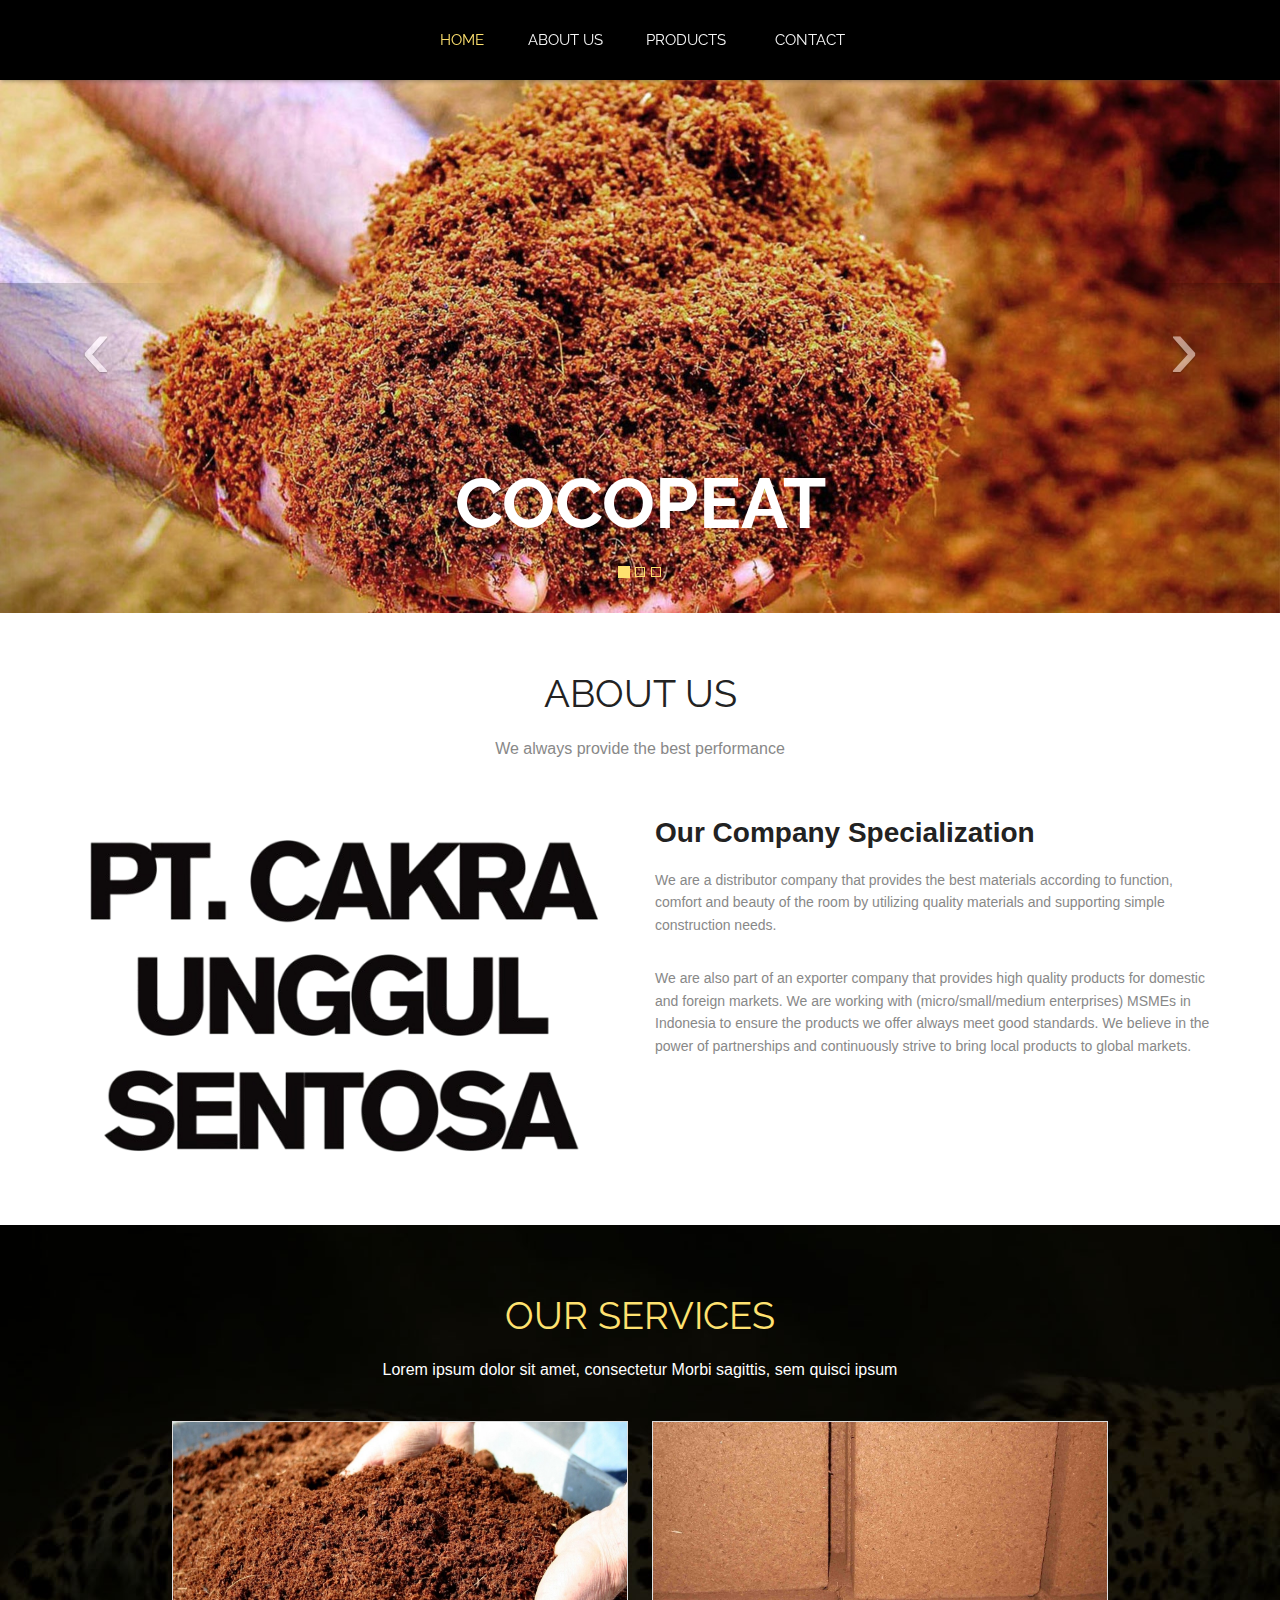
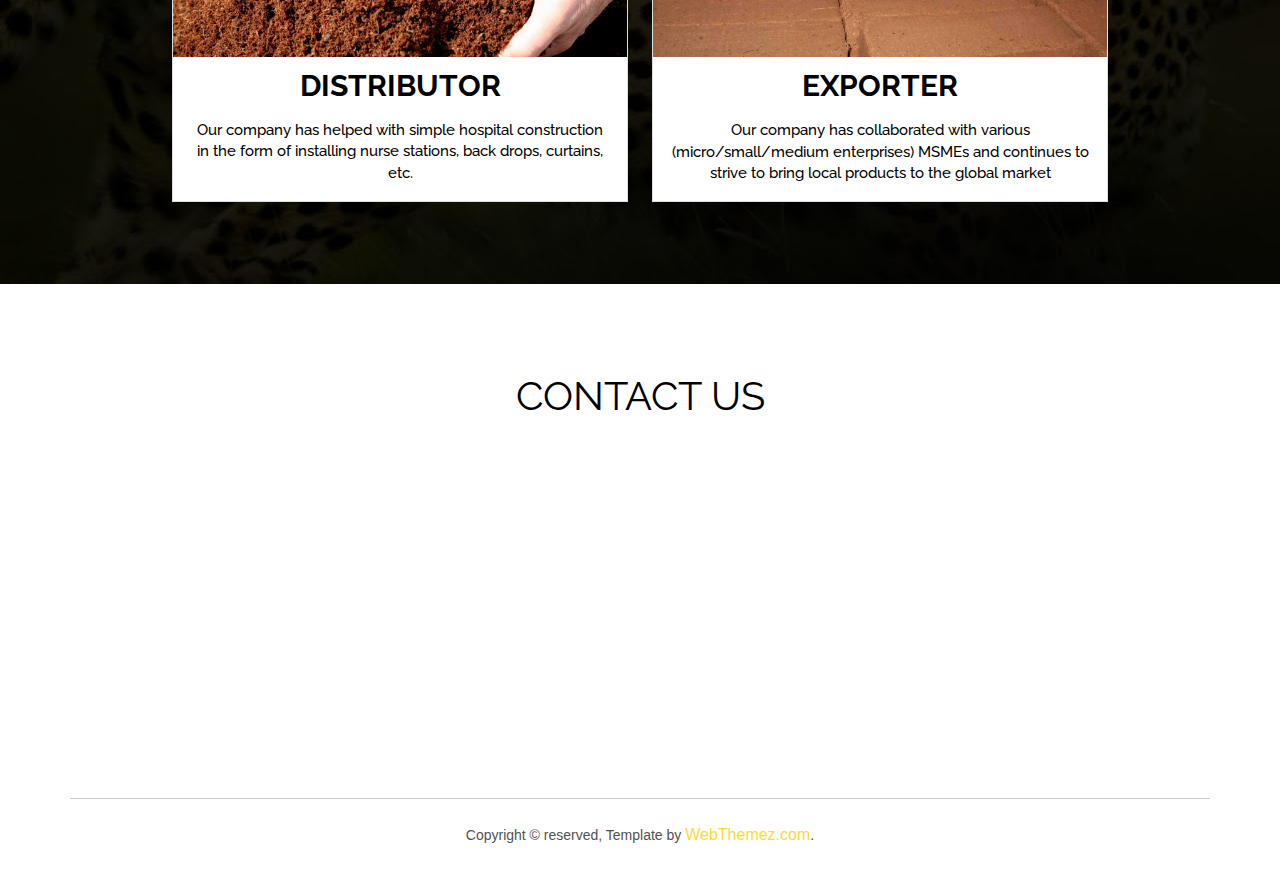
==== commit bf0c918d: "Update index.html" ====
--- a/index.html
+++ b/index.html
@@ -141,154 +141,6 @@
   </div>
 </section>
 <!--Products-->
-
-<!-- Portfolio -->
-<section id="Portfolio" class="content"> 
-  
-  <!-- Container -->
-  <div class="container portfolio_title"> 
-    
-    <!-- Title -->
-    <div class="section-title">
-      <h2>Portfolio</h2>
-	<h6>Lorem ipsum dolor sit amet, consectetur Morbi sagittis, sem quisci ipsum</h6>
-	  
-    </div>
-    <!--/Title --> 
-    
-  </div>
-  <!-- Container -->
-  
-  <div class="portfolio-top"></div>
-  
-  <!-- Portfolio Filters -->
-  <div class="portfolio"> 
-    
-    <div id="filters" class="sixteen columns">
-      <ul class="clearfix">
-        <li><a id="all" href="#" data-filter="*" class="active">
-          <h5>All</h5>
-          </a></li>
-        <li><a class="" href="#" data-filter=".nature">
-          <h5>People</h5>
-          </a></li>
-        <li><a class="" href="#" data-filter=".wildlife">
-          <h5>Animal</h5>
-          </a></li>
-        <li><a class="" href="#" data-filter=".citylife">
-          <h5>Nature</h5>
-          </a></li>
-        <li><a class="" href="#" data-filter=".animals">
-          <h5>Sea Scape</h5>
-          </a></li> 
-      </ul>
-    </div>
-    <!--/Portfolio Filters --> 
-    
-    <!-- Portfolio Wrapper -->
-    <div class="isotope fadeInLeft animated wow grid" style="position: relative; overflow: hidden; height: 480px;" id="portfolio_wrapper">  
-      <!-- Portfolio Item -->
-      <figure style="position: absolute; left: 0px; top: 0px; transform: translate3d(0px, 0px, 0px) scale3d(1, 1, 1); width: 337px; opacity: 1;" class="portfolio-item one-four   animals isotope-item effect-oscar">
-	   
-        <div class="portfolio_img"> 
-		<img src="img/portfolio_pic1.jpg"  alt="Portfolio 1"> </div> 
-			<figcaption>		
-				<div>
-				  <a href="img/portfolio_pic1.jpg" class="fancybox"> 
-					<h2>Warm <span>Oscar</span></h2>
-							<p>Oscar is a decent man. He used to clean porches with pleasure.</p>
-				  </a>
-				</div>
-			</figcaption>
-        </figure>
-      <!--/Portfolio Item --> 
-      
-      <!-- Portfolio Item-->
-      <figure style="position: absolute; left: 0px; top: 0px; transform: translate3d(337px, 0px, 0px) scale3d(1, 1, 1); width: 337px; opacity: 1;" class="portfolio-item one-four  wildlife isotope-item effect-oscar">
-        <div class="portfolio_img"> <img src="img/portfolio_pic2.jpg" alt="Portfolio 1"> </div>
-        	<figcaption>		
-				<div>
-				  <a href="img/portfolio_pic2.jpg" class="fancybox"> 
-					<h2>Warm <span>Oscar</span></h2>
-							<p>Oscar is a decent man. He used to clean porches with pleasure.</p>
-				  </a>
-				</div>
-			</figcaption>
-        </figure>
-      <!--/Portfolio Item --> 
-      
-      <!-- Portfolio Item -->
-      <figure style="position: absolute; left: 0px; top: 0px; transform: translate3d(674px, 0px, 0px) scale3d(1, 1, 1); width: 337px; opacity: 1;" class="portfolio-item one-four  wildlife  isotope-item effect-oscar">
-        <div class="portfolio_img"> <img src="img/portfolio_pic3.jpg" alt="Portfolio 1"> </div>
-       <figcaption>		
-				<div>
-				  <a href="img/portfolio_pic3.jpg" class="fancybox"> 
-					<h2>Warm <span>Oscar</span></h2>
-							<p>Oscar is a decent man. He used to clean porches with pleasure.</p>
-				  </a>
-				</div>
-			</figcaption>
-        </figure>
-      <!--/Portfolio Item--> 
-      
-      <!-- Portfolio Item-->
-      <figure style="position: absolute; left: 0px; top: 0px; transform: translate3d(1011px, 0px, 0px) scale3d(1, 1, 1); width: 337px; opacity: 1;" class="portfolio-item one-four  citylife  nature web isotope-item effect-oscar">
-        <div class="portfolio_img"> <img src="img/portfolio_pic4.jpg" alt="Portfolio 1"> </div>
-         <figcaption>		
-				<div>
-				  <a href="img/portfolio_pic4.jpg" class="fancybox"> 
-					<h2>Warm <span>Oscar</span></h2>
-							<p>Oscar is a decent man. He used to clean porches with pleasure.</p>
-				  </a>
-				</div>
-			</figcaption>
-      </figure>
-      <!-- Portfolio Item --> 
-      
-      <!-- Portfolio Item -->
-      <figure style="position: absolute; left: 0px; top: 0px; transform: translate3d(0px, 240px, 0px) scale3d(1, 1, 1); width: 337px; opacity: 1;" class="portfolio-item one-four  wildlife isotope-item effect-oscar">
-        <div class="portfolio_img"> <img src="img/portfolio_pic5.jpg" alt="Portfolio 1"> </div>
-       <figcaption>		
-				<div>
-				  <a href="img/portfolio_pic5.jpg" class="fancybox"> 
-					<h2>Warm <span>Oscar</span></h2>
-							<p>Oscar is a decent man. He used to clean porches with pleasure.</p>
-				  </a>
-				</div>
-			</figcaption>
-      </figure>
-      <!--/Portfolio Item --> 
-      
-      <!-- Portfolio Item -->
-      <figure style="position: absolute; left: 0px; top: 0px; transform: translate3d(337px, 240px, 0px) scale3d(1, 1, 1); width: 337px; opacity: 1;" class="portfolio-item one-four  web isotope-item effect-oscar">
-        <div class="portfolio_img"> <img src="img/portfolio_pic6.jpg" alt="Portfolio 1"> </div>
-       <figcaption>		
-				<div>
-				  <a href="img/portfolio_pic6.jpg" class="fancybox"> 
-					<h2>Warm <span>Oscar</span></h2>
-							<p>Oscar is a decent man. He used to clean porches with pleasure.</p>
-				  </a>
-				</div>
-			</figcaption>
-      </figure>
-      <!--/Portfolio Item --> 
-      
-    </div>
-    <!--/Portfolio Wrapper --> 
-    
-  </div>
-  <!--/Portfolio Filters -->
-  
-  <div class="portfolio_btm"></div>
-  
-  
-  <div id="project_container">
-    <div class="clear"></div>
-    <div id="project_data"></div>
-  </div>
- 
-  
-</section>
 	
 <!--Footer-->
 <footer class="footer_wrapper" id="contact">
--- a/css/style.css
+++ b/css/style.css
@@ -1717,7 +1717,7 @@
 #portfolio_wrapper .one-four {
     margin: 0!important;
     line-height: 0;
-    width: 25%;
+    width: 33.33%;
     padding: 0;
     position: relative;
 }
@@ -1726,6 +1726,7 @@
     padding: 0;
     position: relative;
     overflow: hidden;
+    text-align: center;
 }
 
 .portfolio-item .portfolio_img {
